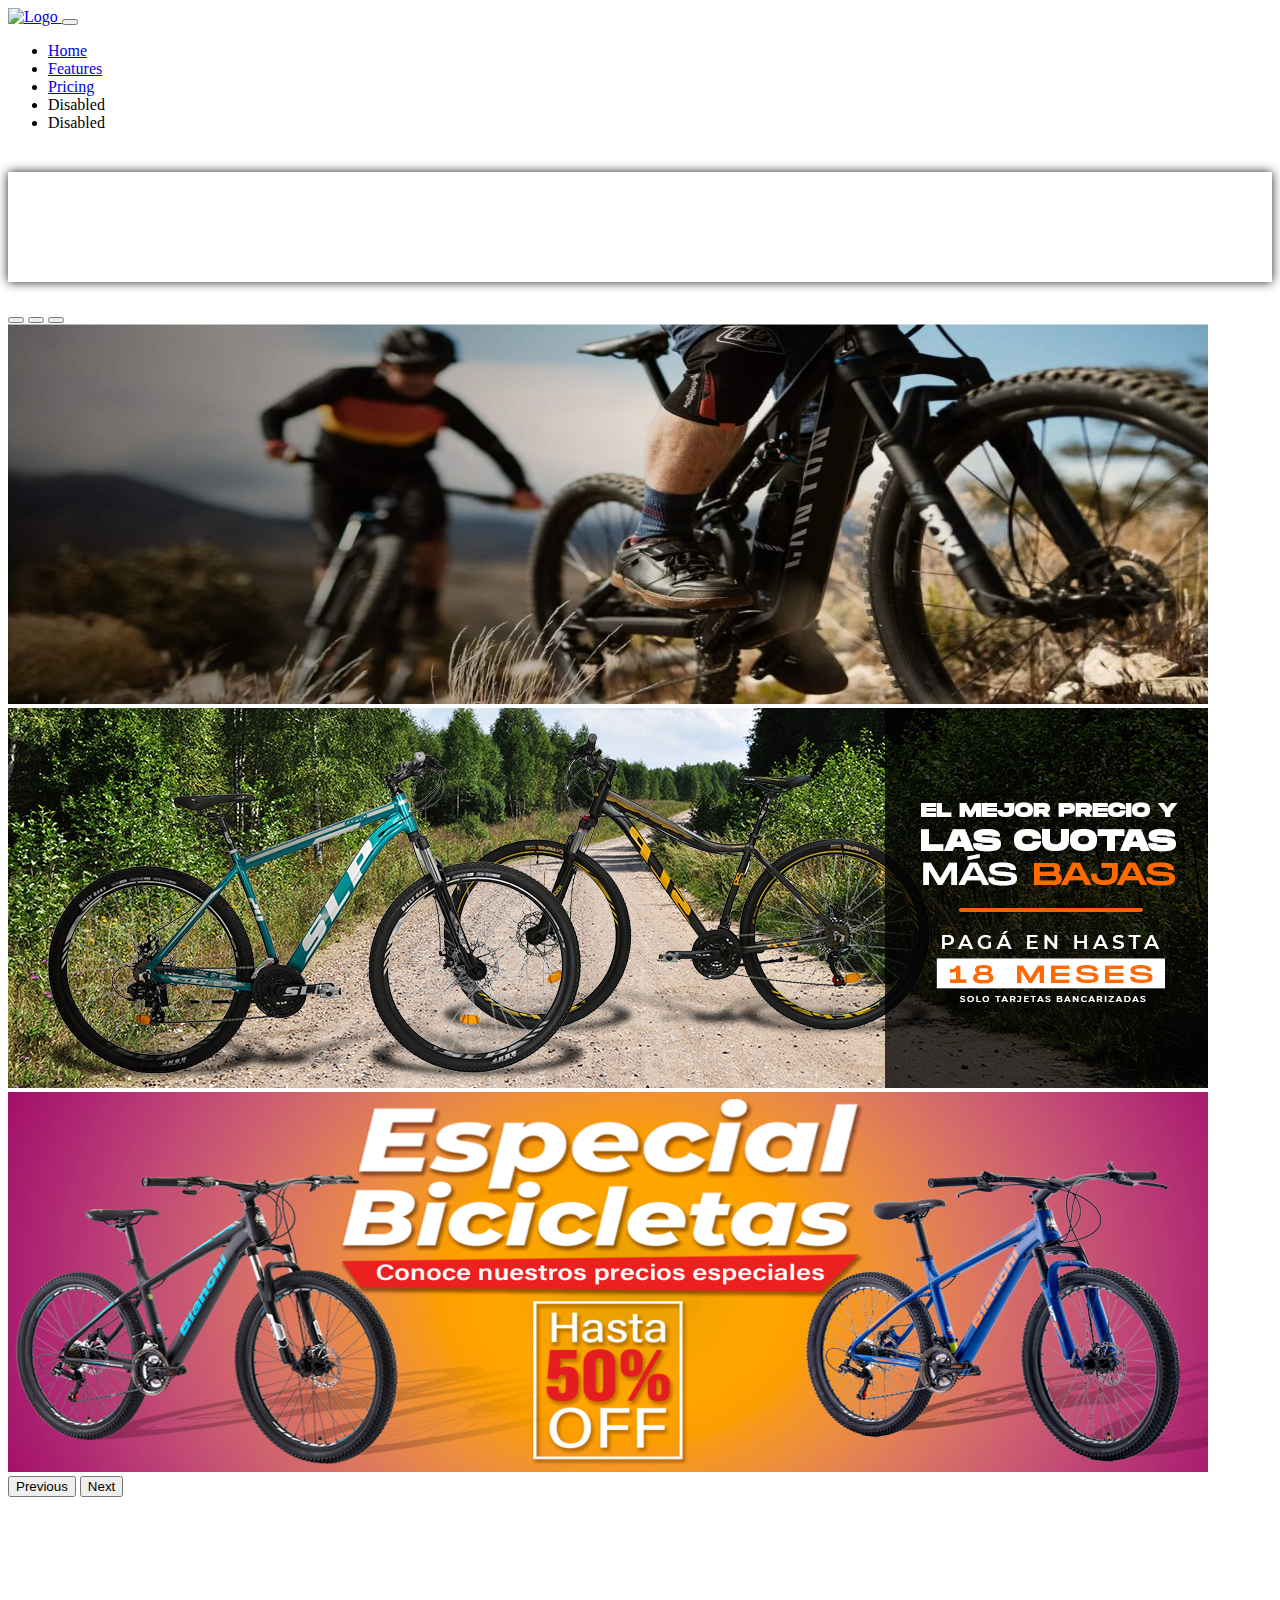
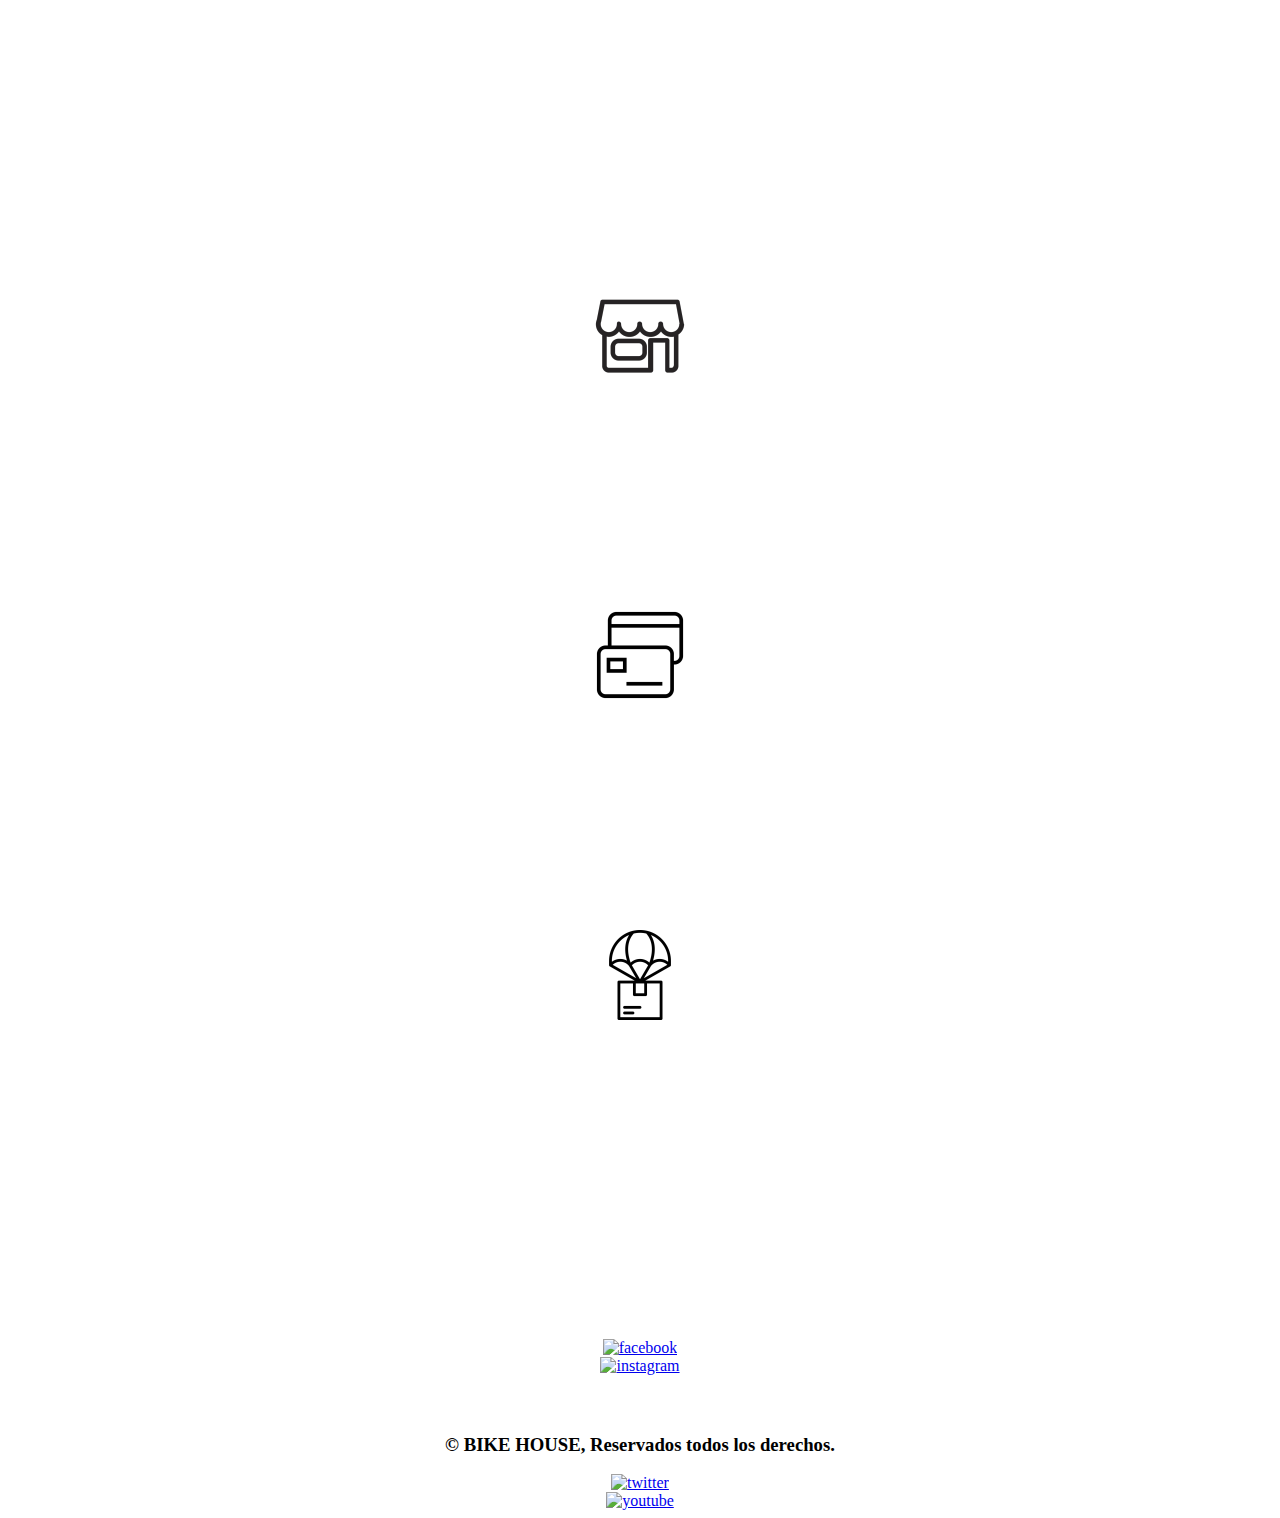
==== index.html @ 969b3124 "se agrego el sector de info, se linkearon los links del nav y se agrego un video" ====
<!DOCTYPE html>
<html lang="es">
<head>
    <meta charset="UTF-8">
    <meta http-equiv="X-UA-Compatible" content="IE=edge">
    <meta name="viewport" content="width=device-width, initial-scale=1.0">
    <title>BIKE HOUSE - HOME</title>
    <!-- LINK CSS BOOTSTRAP -->
    <link href="https://cdn.jsdelivr.net/npm/bootstrap@5.3.0-alpha3/dist/css/bootstrap.min.css" rel="stylesheet" integrity="sha384-KK94CHFLLe+nY2dmCWGMq91rCGa5gtU4mk92HdvYe+M/SXH301p5ILy+dN9+nJOZ" crossorigin="anonymous">
    <!-- LINK CSS BOOTSTRAP -->

    <!-- LINK CSS-->
    <link rel="stylesheet" href="css/style.css">
    <!-- LINK CSS-->
    <!-- FUENTE -->
    <link rel="preconnect" href="https://fonts.googleapis.com">
    <link rel="preconnect" href="https://fonts.gstatic.com" crossorigin>
    <link href="https://fonts.googleapis.com/css2?family=ABeeZee&family=Sono:wght@200&display=swap" rel="stylesheet">
    <!-- FUENTE -->
</head>
<body class="home">
      <!-- HEADER NAV -->
<nav class="navbar navbar-expand-lg bg-body-tertiary" class="navbar bg-dark" data-bs-theme="dark">
  <div class="container-fluid">
    <a class="navbar-brand" href="#">
      <img src="images/LOGO.png" alt="Logo" width="100" height="100" class="d-inline-block align-text-top">
    </a>
    <button class="navbar-toggler" type="button" data-bs-toggle="collapse" data-bs-target="#navbarNav" aria-controls="navbarNav" aria-expanded="false" aria-label="Toggle navigation">
      <span class="navbar-toggler-icon"></span>
    </button>
    <div class="collapse navbar-collapse" id="navbarNav">
      <ul class="navbar-nav ms-auto">
        <li class="nav-item">
          <a class="nav-link active" aria-current="page" href="#">Home</a>
        </li>
        <li class="nav-item">
          <a class="nav-link" href="#">Features</a>
        </li>
        <li class="nav-item">
          <a class="nav-link" href="#">Pricing</a>
        </li>
        <li class="nav-item">
          <a class="nav-link disabled">Disabled</a>
        </li>
        <li class="nav-item">
          <a class="nav-link disabled">Disabled</a>
        </li>
      </ul>
    </div>
  </div>
</nav>
        <!-- HEADER NAV -->
      <main>
        <h1 class="titulo">BIENVENIDO A BIKE HOUSE</h1>
        
        <!-- CAROUSEL -->
      <div class="carrusel">
        <div id="carouselExampleIndicators" class="carousel slide ">
          <div class="carousel-indicators">
            <button type="button" data-bs-target="#carouselExampleIndicators" data-bs-slide-to="0" class="active" aria-current="true" aria-label="Slide 1"></button>
            <button type="button" data-bs-target="#carouselExampleIndicators" data-bs-slide-to="1" aria-label="Slide 2"></button>
            <button type="button" data-bs-target="#carouselExampleIndicators" data-bs-slide-to="2" aria-label="Slide 3"></button>
          </div>
          <div class="carousel-inner">
            <div class="carousel-item active">
              <img src="images/m1_banner_02-scaled-1 (1).jpg" class="d-block w-100" alt="...">
            </div>
            <div class="carousel-item">
              <img src="images/banner_mobile_265.jpg" class="d-block w-100" alt="...">
            </div>
            <div class="carousel-item">
              <img src="images/banner 2 especial bicicletas MARZO 2023 1920 x 750.jpg" class="d-block w-100" alt="...">
            </div>
          </div>
          <button class="carousel-control-prev" type="button" data-bs-target="#carouselExampleIndicators" data-bs-slide="prev">
            <span class="carousel-control-prev-icon" aria-hidden="true"></span>
            <span class="visually-hidden">Previous</span>
          </button>
          <button class="carousel-control-next" type="button" data-bs-target="#carouselExampleIndicators" data-bs-slide="next">
            <span class="carousel-control-next-icon" aria-hidden="true"></span>
            <span class="visually-hidden">Next</span>
          </button>
        </div>
      </div>
        <!-- CAROUSEL -->

        <!-- VIDEO -->
        <div class="row centrar video">
          <div class="col-lg-12 col-12 "></div>  
            <iframe width="auto" height="auto" src="https://www.youtube.com/embed/2kovwfIfQFY" title="YouTube video player" frameborder="0" allow="accelerometer; autoplay; clipboard-write; encrypted-media; gyroscope; picture-in-picture; web-share" allowfullscreen></iframe>
          </div>
        </div>



      <!-- VIDEO -->

        <!-- INFO -->
      <div class="separa">
        <div class="contenedor">
          <div class="row centrar">
            <div class="col-lg-4 col-12">
                <img src="images/market.png" alt="facebook">
                <h1>Elegí los productos que vas a comprar</h1>
                <p>Si querés más de uno, sumalos a tu carrito</p>
            </div>
            <div class="col-lg-4 col-12">
                <img src="images/tarjeta.png" alt="instagram">
                <h1>Pagá con el medio de pago que quieras</h1>
                <p>Comprá con seguridad: usamos la tecnología de Mercado Pago.</p>
            </div>
            <div class="col-lg-4 col-12">
                <img src="images/envio.png" alt="twitter">
                <h1>Recibí el producto que esperás</h1>
                <p>Elegí la forma de entrega que prefieras ¡y listo! Aseguramos tu entrega con Mercado Envíos.</p>
            </div>
          </div>
        </div>
      </div>
        <!-- INFO -->



      </main>





        <!-- FOOTER -->
            <footer class="container-fluid footer">
              <div class="row centrar">
                <div class="col-lg-2 col-12">
                    <a href="https://www.facebook.com/" target="_blank"><img src="images/face.png" alt="facebook"></a>
                </div>
                <div class="col-lg-2 col-12">
                   <a href="https://www.instagram.com/" target="_blank"><img src="images/ig.png" alt="instagram"></a>
                </div>
                <div class="col-lg-4 col-12">
                    <h3 class="centrar">© BIKE HOUSE, Reservados todos los derechos.</h3>
                </div>
                <div class="col-lg-2 col-12">
                    <a href="https://twitter.com/home?lang=es" target="_blank"><img src="images/tw.png" alt="twitter"></a>
                </div>
                <div class="col-lg-2 col-12">
                    <a href="https://www.youtube.com/" target="_blank"><img src="images/yt.png" alt="youtube"></a>
                </div>
              </div>
            </footer>
    <!-- LINK JS -->
    <script src="https://cdn.jsdelivr.net/npm/bootstrap@5.3.0-alpha3/dist/js/bootstrap.bundle.min.js" integrity="sha384-ENjdO4Dr2bkBIFxQpeoTz1HIcje39Wm4jDKdf19U8gI4ddQ3GYNS7NTKfAdVQSZe" crossorigin="anonymous"></script>
</body>
</html>
---- css/style.css ----
h1{
    color: #ffffff;
	font-family: "ABeeZee";
	font-weight: bold;
	font-size: 36px;
	text-align: center;
	padding-top: 50px;
}

p{
    color: #ffffff;
	font-family: "ABeeZee";
	font-weight: bold;
	text-align: center;
	padding-top: 50px;
}

.home {
    overflow-x: hidden;
    background-image: url(../images/FONDO\ HOME.jpg);
    background-repeat: no-repeat;
    background-attachment: fixed;
    background-size: cover;
    overflow-x: hidden;
    display: flex;
    flex-direction: column;

}

.footer {
    margin: 0;
    background-color: white;
}

.centrar{
    justify-content: center;
    text-align: center;
    padding-top: 40px;
}

.titulo{
    padding: 2rem 3rem;
    text-align: center;
    color: #fff;
    border: 3px solid #fff;
    box-shadow: 0px 0px 10px #222;
    backdrop-filter: blur(10px); 
    padding-bottom: 30px;
}

.contenedor{
    backdrop-filter: blur(10px); 
    justify-content: center;
}

.carrusel{
    padding-bottom: 80px;
}

.separa{
    padding-bottom: 50px;
}

.video{
    padding-bottom: 80px;
}
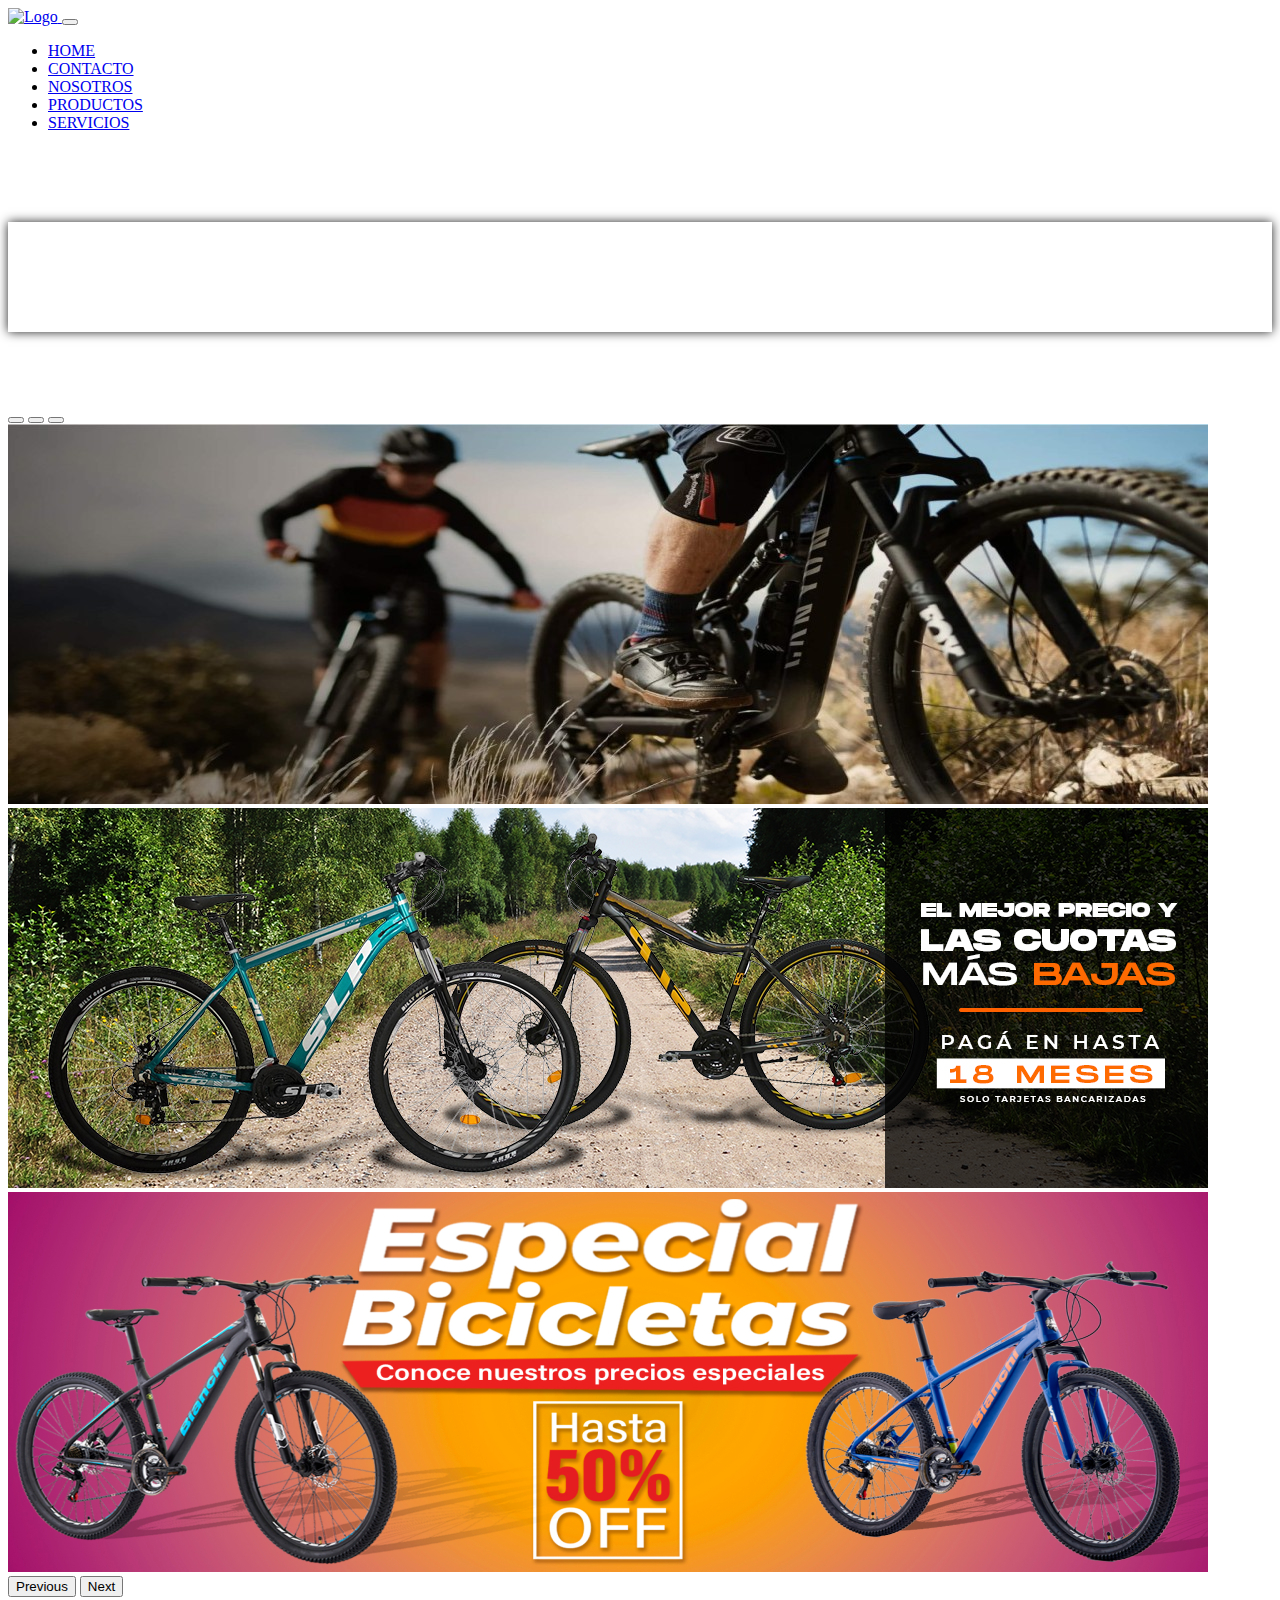
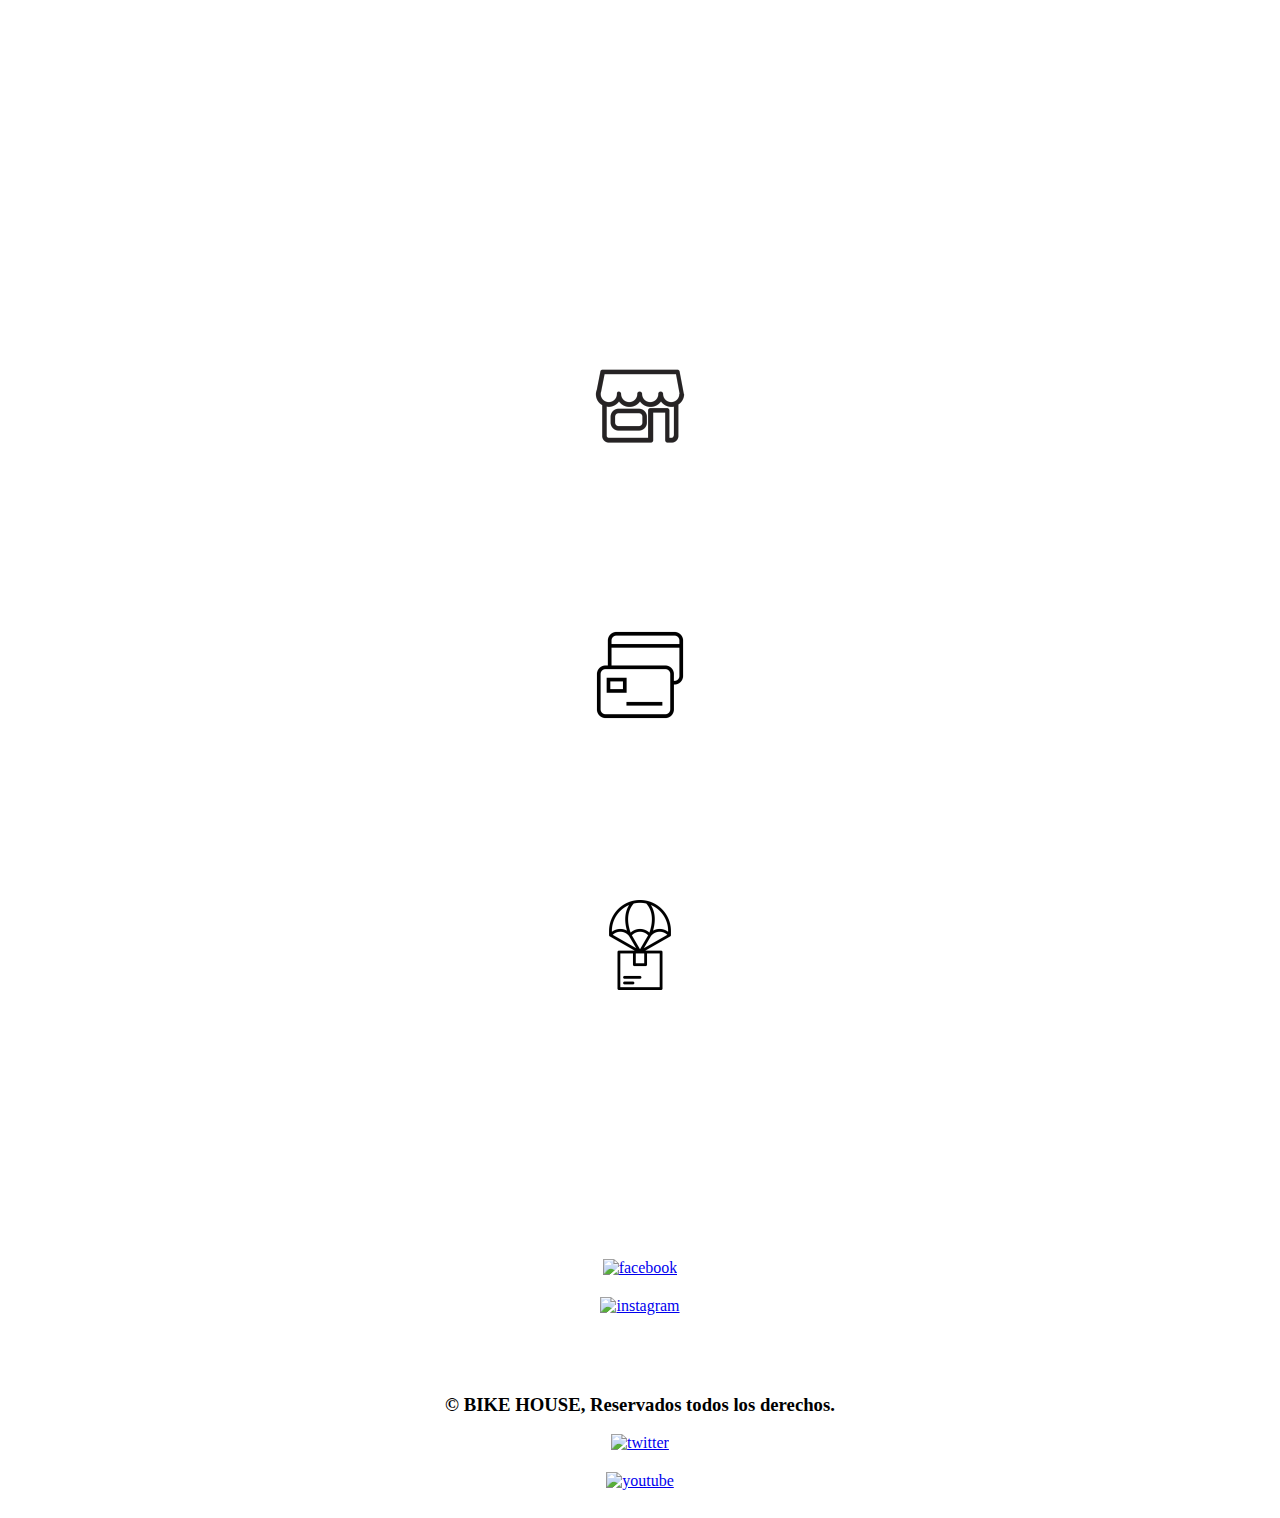
==== commit ceda23a4: "se agregaron separadores" ====
--- a/index.html
+++ b/index.html
@@ -31,19 +31,19 @@
     <div class="collapse navbar-collapse" id="navbarNav">
       <ul class="navbar-nav ms-auto">
         <li class="nav-item">
-          <a class="nav-link active" aria-current="page" href="#">Home</a>
+          <a class="nav-link active" aria-current="page" href="#">HOME</a>
         </li>
         <li class="nav-item">
-          <a class="nav-link" href="#">Features</a>
+          <a class="nav-link" href="pages/contacto.html">CONTACTO</a>
         </li>
         <li class="nav-item">
-          <a class="nav-link" href="#">Pricing</a>
+          <a class="nav-link" href="pages/nosotros.html">NOSOTROS</a>
         </li>
         <li class="nav-item">
-          <a class="nav-link disabled">Disabled</a>
+          <a class="nav-link" href="pages/productos.html">PRODUCTOS</a>
         </li>
         <li class="nav-item">
-          <a class="nav-link disabled">Disabled</a>
+          <a class="nav-link" href="pages/servicios.html">SERVICIOS</a>
         </li>
       </ul>
     </div>
@@ -51,8 +51,9 @@
 </nav>
         <!-- HEADER NAV -->
       <main>
-        <h1 class="titulo">BIENVENIDO A BIKE HOUSE</h1>
-        
+        <div class="separa">
+          <h1 class="titulo">BIENVENIDO A BIKE HOUSE</h1>
+        </div>
         <!-- CAROUSEL -->
       <div class="carrusel">
         <div id="carouselExampleIndicators" class="carousel slide ">
@@ -85,14 +86,11 @@
         <!-- CAROUSEL -->
 
         <!-- VIDEO -->
-        <div class="row centrar video">
-          <div class="col-lg-12 col-12 "></div>  
+        <div class="row centrar ">
+          <div class="col-lg-12 col-12">
             <iframe width="auto" height="auto" src="https://www.youtube.com/embed/2kovwfIfQFY" title="YouTube video player" frameborder="0" allow="accelerometer; autoplay; clipboard-write; encrypted-media; gyroscope; picture-in-picture; web-share" allowfullscreen></iframe>
           </div>
         </div>
-
-
-
       <!-- VIDEO -->
 
         <!-- INFO -->
@@ -131,19 +129,19 @@
             <footer class="container-fluid footer">
               <div class="row centrar">
                 <div class="col-lg-2 col-12">
-                    <a href="https://www.facebook.com/" target="_blank"><img src="images/face.png" alt="facebook"></a>
+                    <a href="https://www.facebook.com/" target="_blank"><img   class="img"src="images/face.png" alt="facebook"></a>
                 </div>
                 <div class="col-lg-2 col-12">
-                   <a href="https://www.instagram.com/" target="_blank"><img src="images/ig.png" alt="instagram"></a>
+                   <a href="https://www.instagram.com/" target="_blank"><img   class="img" src="images/ig.png" alt="instagram"></a>
                 </div>
                 <div class="col-lg-4 col-12">
                     <h3 class="centrar">© BIKE HOUSE, Reservados todos los derechos.</h3>
                 </div>
                 <div class="col-lg-2 col-12">
-                    <a href="https://twitter.com/home?lang=es" target="_blank"><img src="images/tw.png" alt="twitter"></a>
+                    <a href="https://twitter.com/home?lang=es" target="_blank"><img  class="img" src="images/tw.png" alt="twitter"></a>
                 </div>
                 <div class="col-lg-2 col-12">
-                    <a href="https://www.youtube.com/" target="_blank"><img src="images/yt.png" alt="youtube"></a>
+                    <a href="https://www.youtube.com/" target="_blank"><img class="img" src="images/yt.png" alt="youtube"></a>
                 </div>
               </div>
             </footer>
--- a/css/style.css
+++ b/css/style.css
@@ -12,7 +12,7 @@
 	font-family: "ABeeZee";
 	font-weight: bold;
 	text-align: center;
-	padding-top: 50px;
+    justify-content: center;
 }
 
 .home {
@@ -51,16 +51,19 @@
 .contenedor{
     backdrop-filter: blur(10px); 
     justify-content: center;
+    padding: 0;
 }
 
 .carrusel{
     padding-bottom: 80px;
 }
 
+
+.img{
+    padding-bottom: 20px;
+}
+
 .separa{
     padding-bottom: 50px;
-}
-
-.video{
-    padding-bottom: 80px;
+    padding-top: 50px;
 }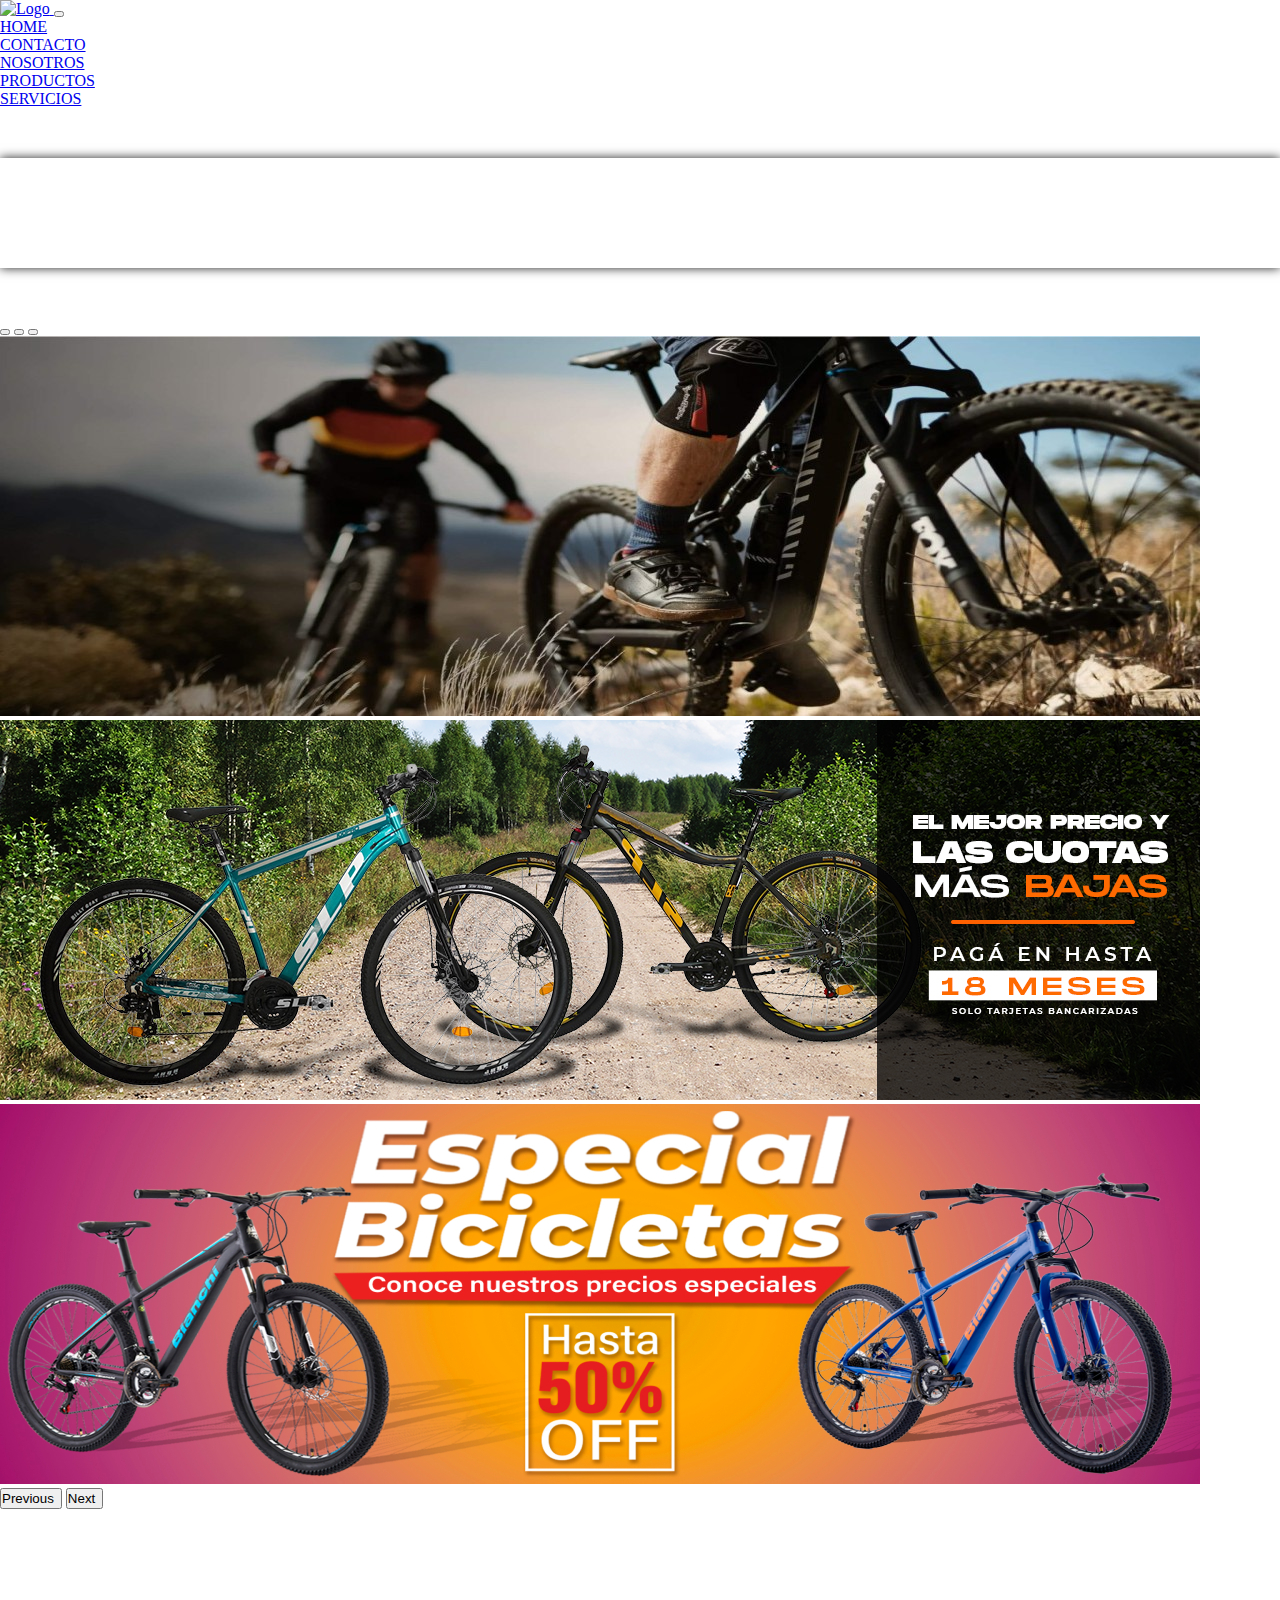
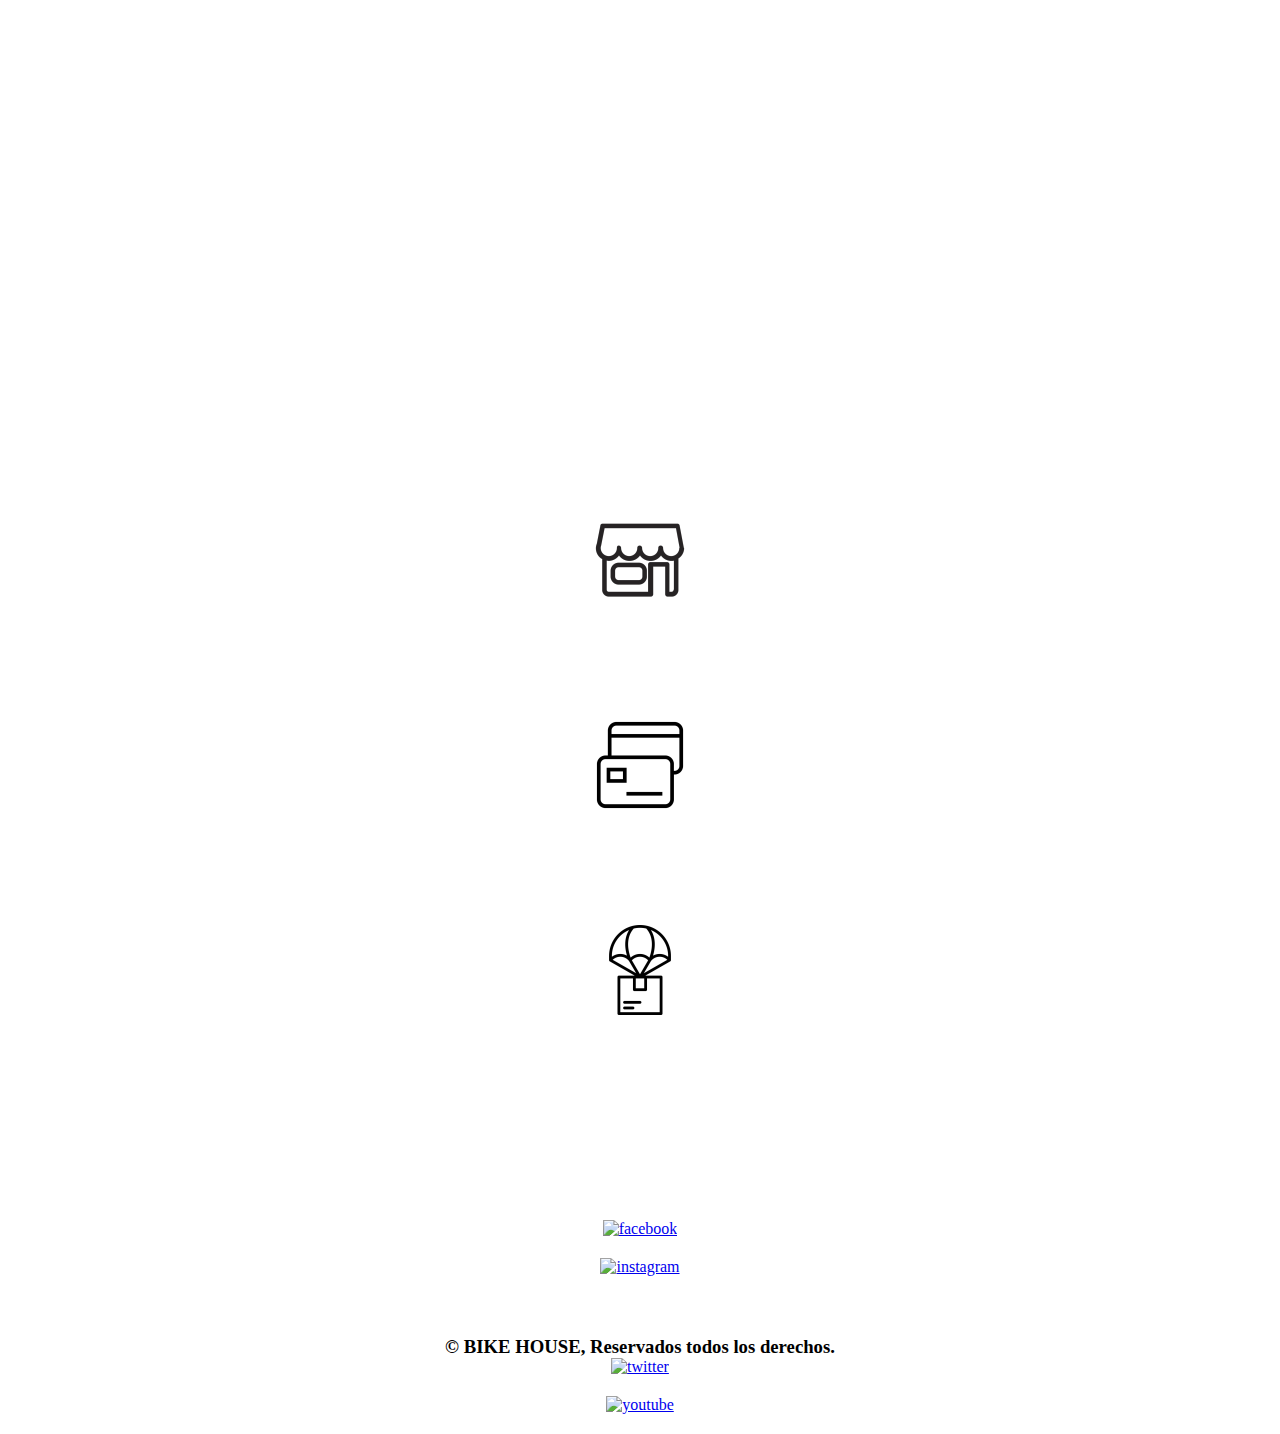
==== commit e0de37ee: "se agrego el video responsive" ====
--- a/index.html
+++ b/index.html
@@ -86,9 +86,10 @@
         <!-- CAROUSEL -->
 
         <!-- VIDEO -->
+        <H1>SEGUINOS EN NUESTRO CANAL DE YOUTUBE</H1>
         <div class="row centrar ">
-          <div class="col-lg-12 col-12">
-            <iframe width="auto" height="auto" src="https://www.youtube.com/embed/2kovwfIfQFY" title="YouTube video player" frameborder="0" allow="accelerometer; autoplay; clipboard-write; encrypted-media; gyroscope; picture-in-picture; web-share" allowfullscreen></iframe>
+          <div class="col-lg-12 col-12 video">
+            <iframe width="600" height="300" src="https://www.youtube.com/embed/2kovwfIfQFY" title="YouTube video player" frameborder="0" allow="accelerometer; autoplay; clipboard-write; encrypted-media; gyroscope; picture-in-picture; web-share" allowfullscreen></iframe>
           </div>
         </div>
       <!-- VIDEO -->
--- a/css/style.css
+++ b/css/style.css
@@ -1,3 +1,11 @@
+*{
+    margin: 0;
+    padding-left: 0;
+}
+
+
+
+
 h1{
     color: #ffffff;
 	font-family: "ABeeZee";
@@ -66,4 +74,14 @@
 .separa{
     padding-bottom: 50px;
     padding-top: 50px;
+}
+
+@media (max-width: 600px){
+    .video{
+        width: 100%;
+        height: auto;
+        display: flex;
+        flex-wrap:wrap;
+    }
+
 }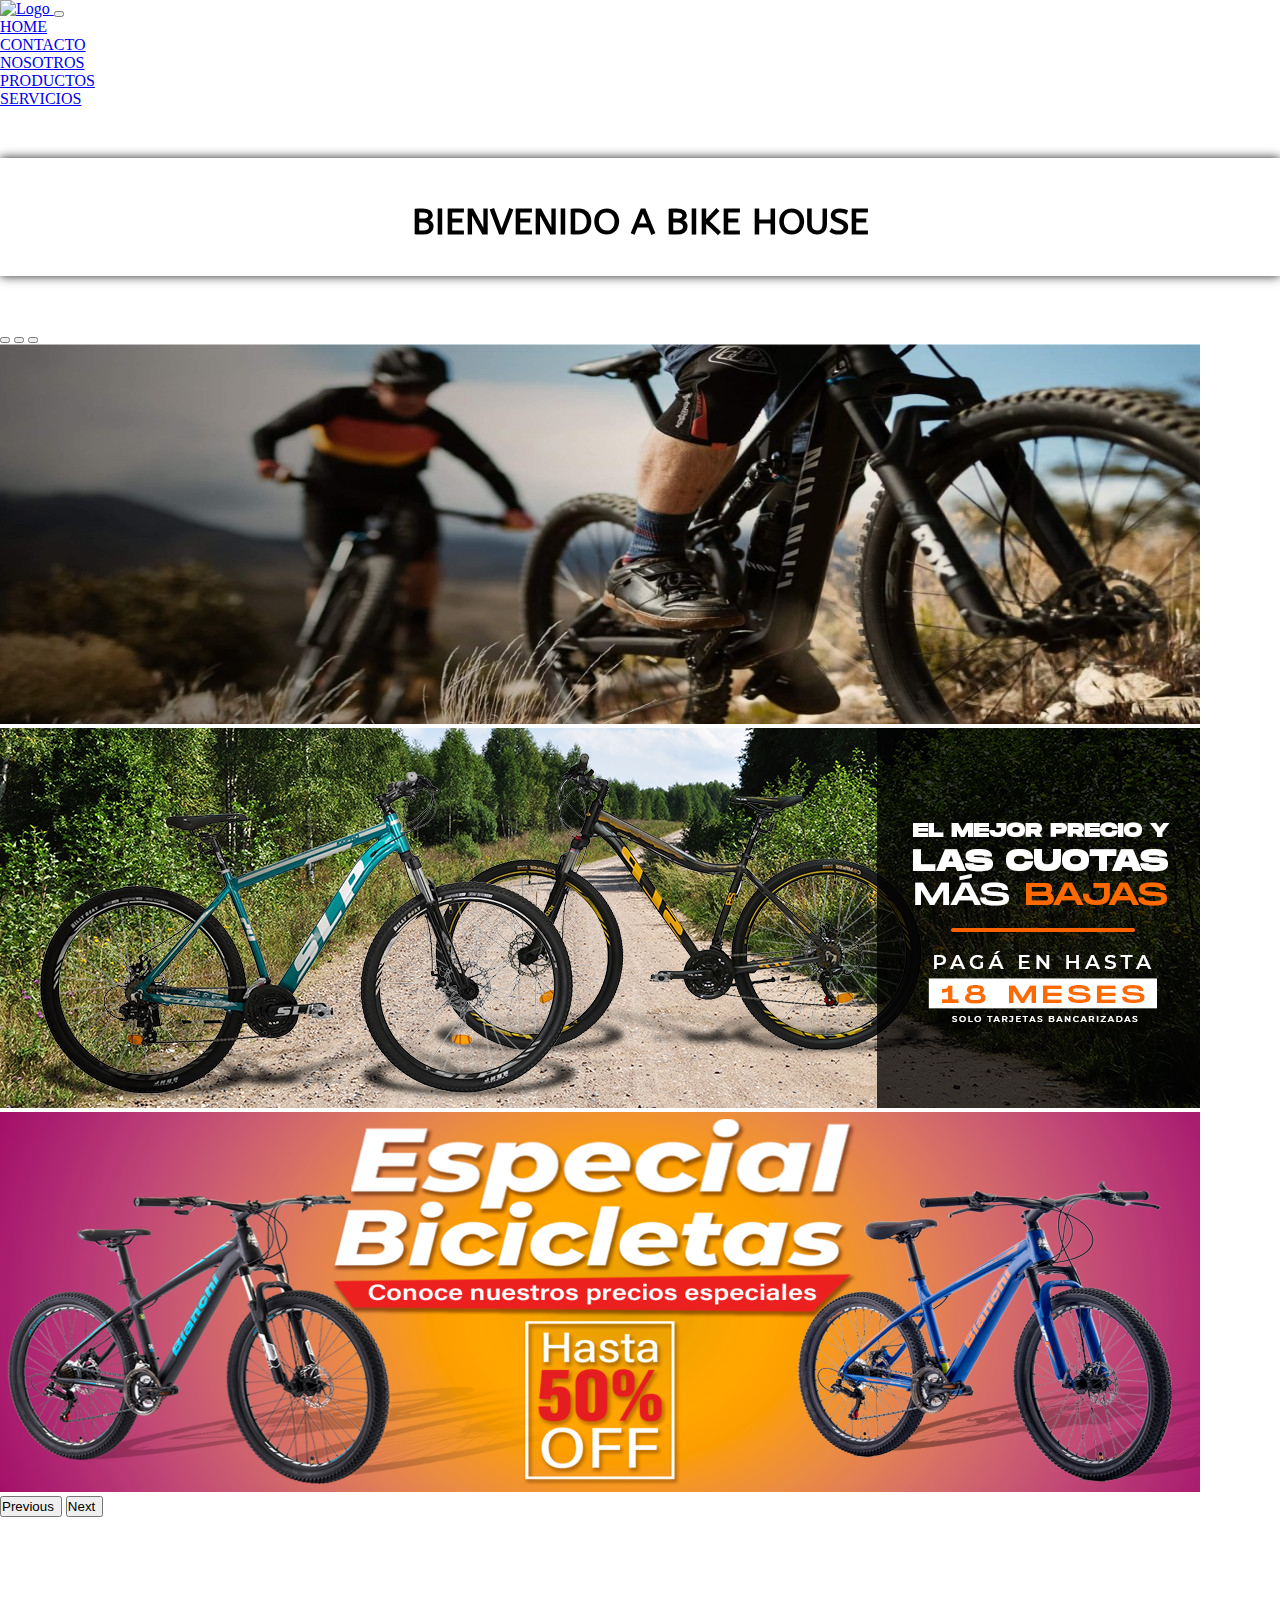
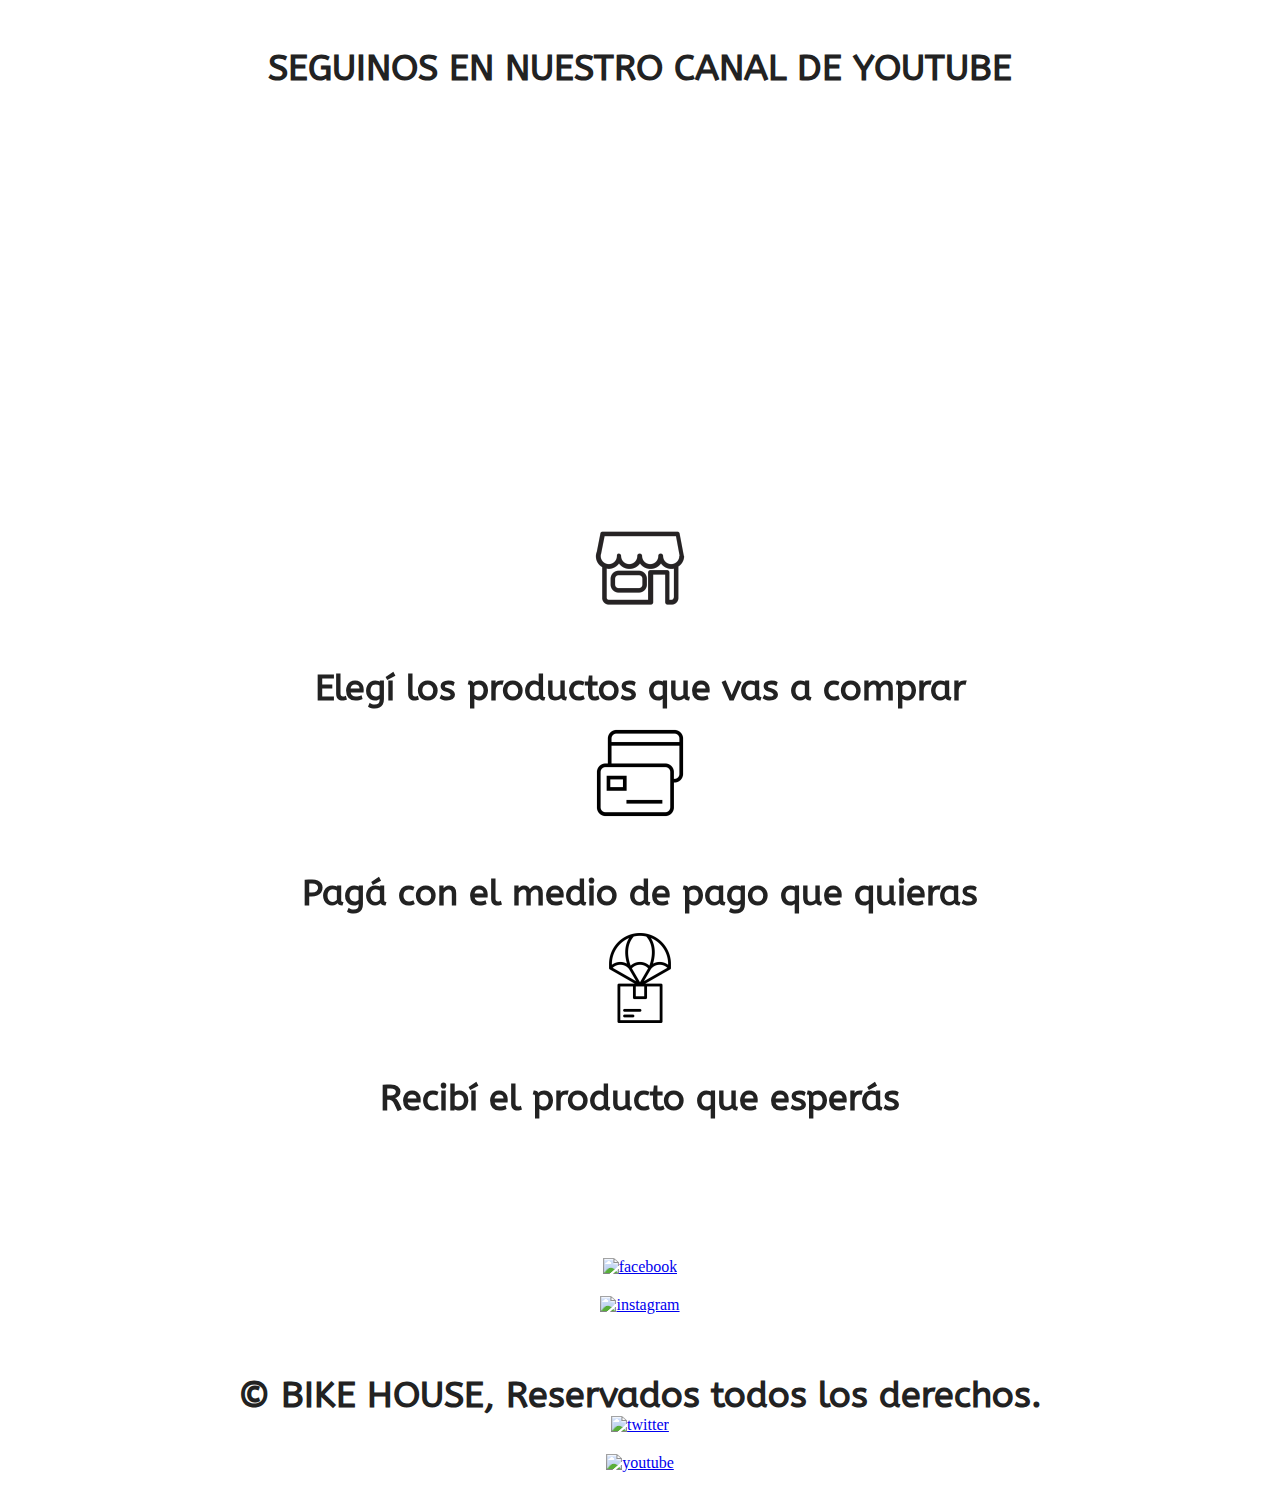
==== commit 56242303: "SE TERMINO AL PAGINA DE SERVICIOS" ====
--- a/index.html
+++ b/index.html
@@ -88,7 +88,7 @@
         <!-- VIDEO -->
         <H1>SEGUINOS EN NUESTRO CANAL DE YOUTUBE</H1>
         <div class="row centrar ">
-          <div class="col-lg-12 col-12 video">
+          <div class="col-lg-12 col-12">
             <iframe width="600" height="300" src="https://www.youtube.com/embed/2kovwfIfQFY" title="YouTube video player" frameborder="0" allow="accelerometer; autoplay; clipboard-write; encrypted-media; gyroscope; picture-in-picture; web-share" allowfullscreen></iframe>
           </div>
         </div>
@@ -122,10 +122,6 @@
 
       </main>
 
-
-
-
-
         <!-- FOOTER -->
             <footer class="container-fluid footer">
               <div class="row centrar">
--- a/css/style.css
+++ b/css/style.css
@@ -3,16 +3,35 @@
     padding-left: 0;
 }
 
+.servicios {
+    overflow-x: hidden;
+    background-image: url(../images/FONDOSERVICIOS.jpg);
+    background-repeat: no-repeat;
+    background-attachment: fixed;
+    background-size: cover;
+    overflow-x: hidden;
+    display: flex;
+    flex-direction: column;
 
+}
 
 
 h1{
-    color: #ffffff;
+    color:#222;
 	font-family: "ABeeZee";
 	font-weight: bold;
 	font-size: 36px;
 	text-align: center;
 	padding-top: 50px;
+}
+
+h3{
+    color:#222;
+	font-family: "ABeeZee";
+	font-weight: bold;
+	font-size: 36px;
+	text-align: center;
+	padding-top: 50px; 
 }
 
 p{
@@ -38,6 +57,7 @@
 .footer {
     margin: 0;
     background-color: white;
+    padding-top: 30px;
 }
 
 .centrar{
@@ -49,11 +69,12 @@
 .titulo{
     padding: 2rem 3rem;
     text-align: center;
-    color: #fff;
+    color: black;
     border: 3px solid #fff;
     box-shadow: 0px 0px 10px #222;
     backdrop-filter: blur(10px); 
     padding-bottom: 30px;
+    padding-top: 40px;
 }
 
 .contenedor{
@@ -76,6 +97,14 @@
     padding-top: 50px;
 }
 
+.contorno{
+    background-color: white;
+    border-radius: 20px;
+    padding: 5px;
+    margin: 10px;
+    box-shadow: 0px 0px 10px #222;
+}
+
 @media (max-width: 600px){
     .video{
         width: 100%;
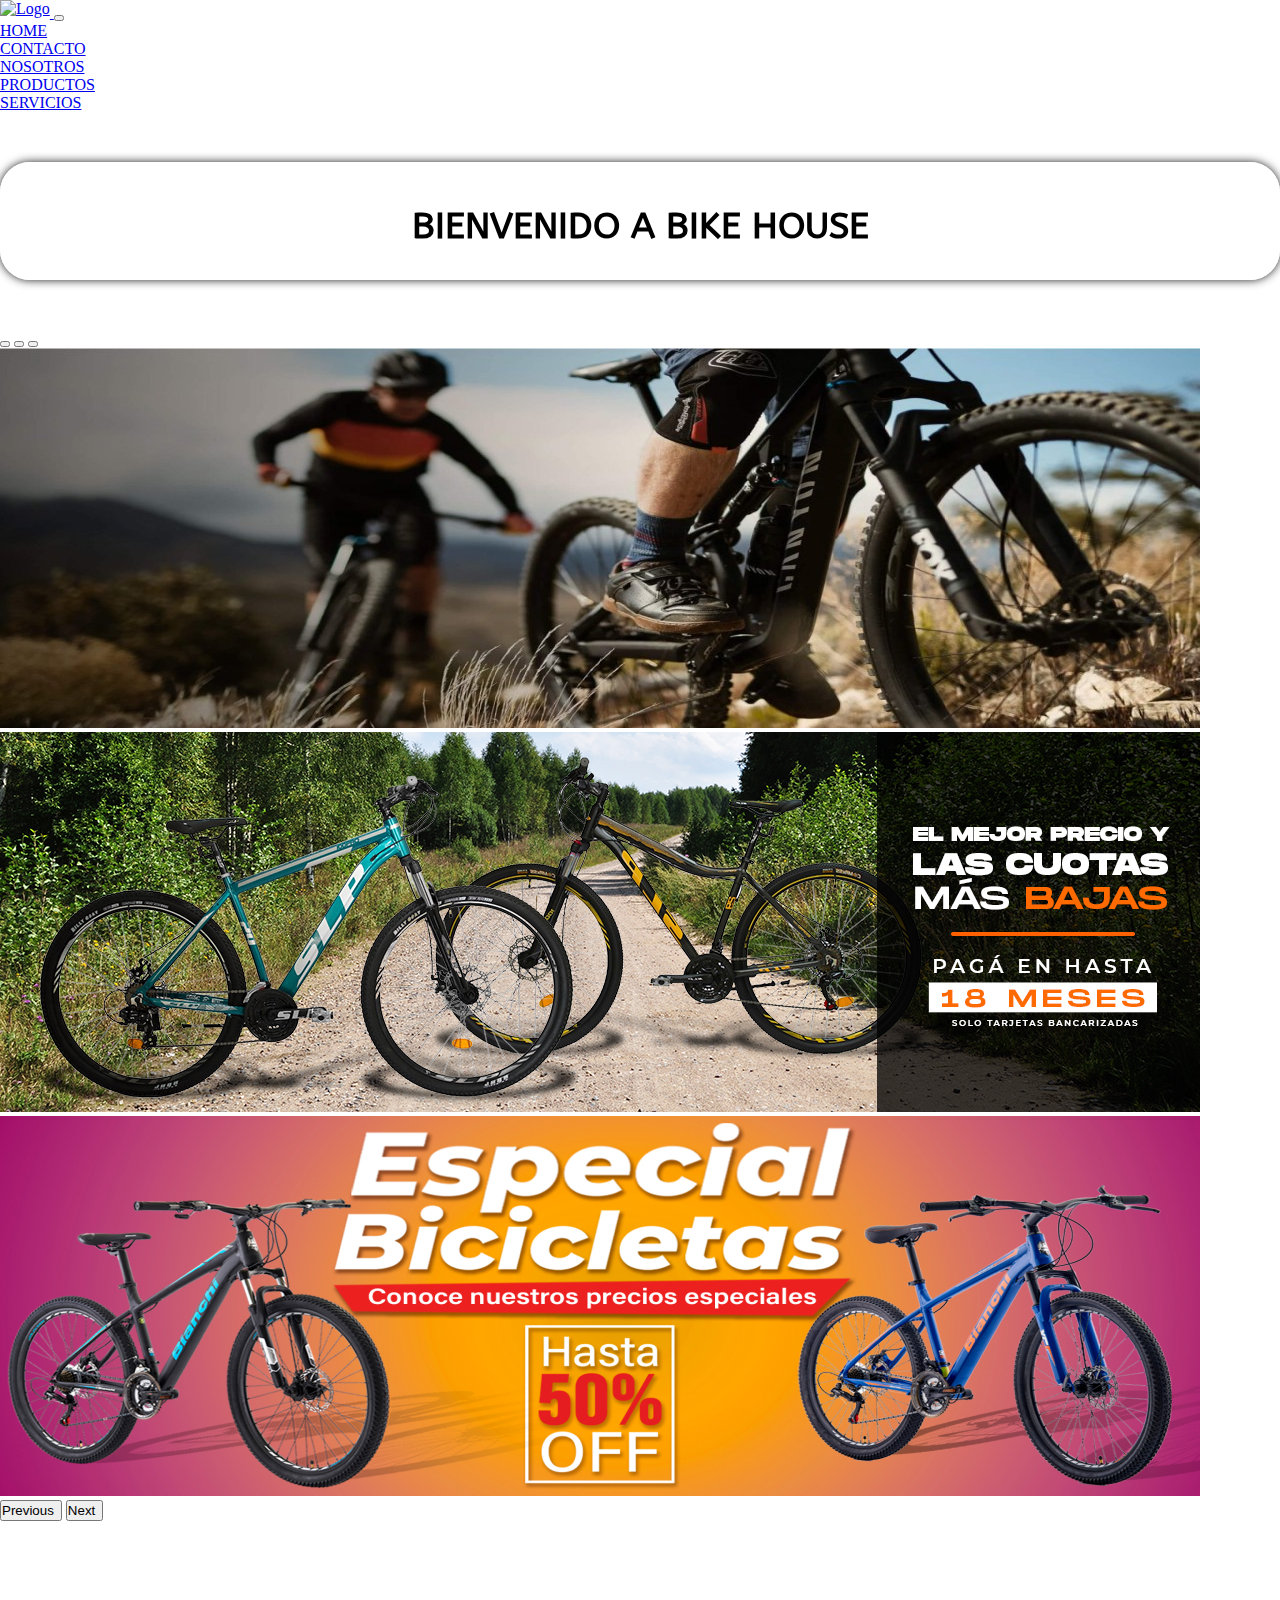
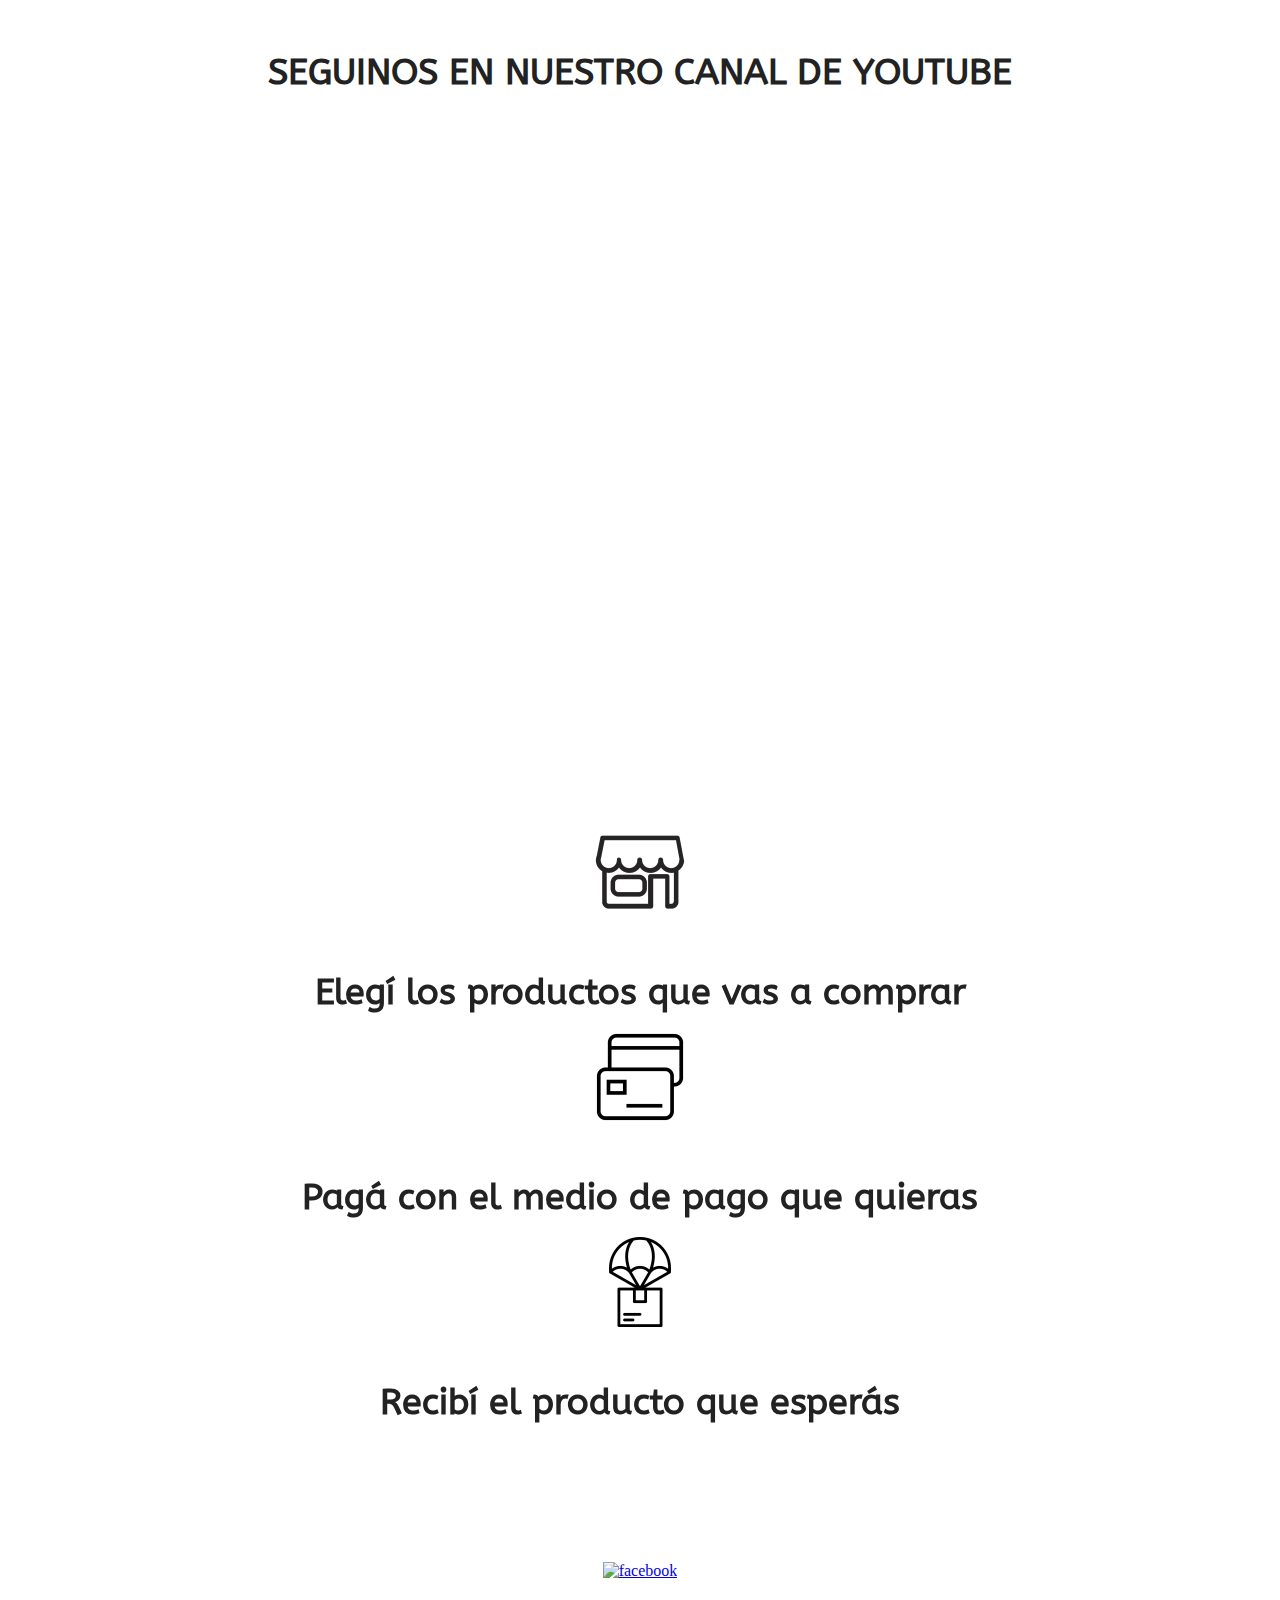
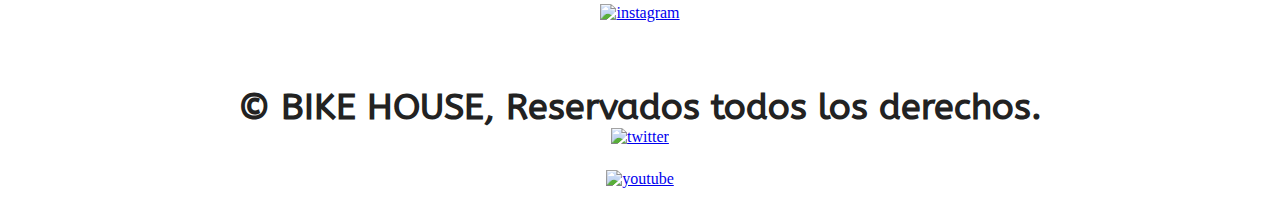
==== commit d8438ff2: "se arreglo un bug en el responsive del video" ====
--- a/index.html
+++ b/index.html
@@ -5,6 +5,7 @@
     <meta http-equiv="X-UA-Compatible" content="IE=edge">
     <meta name="viewport" content="width=device-width, initial-scale=1.0">
     <title>BIKE HOUSE - HOME</title>
+    <link rel="shortcut icon" href="images/LOGO.png" type="image/x-icon">
     <!-- LINK CSS BOOTSTRAP -->
     <link href="https://cdn.jsdelivr.net/npm/bootstrap@5.3.0-alpha3/dist/css/bootstrap.min.css" rel="stylesheet" integrity="sha384-KK94CHFLLe+nY2dmCWGMq91rCGa5gtU4mk92HdvYe+M/SXH301p5ILy+dN9+nJOZ" crossorigin="anonymous">
     <!-- LINK CSS BOOTSTRAP -->
@@ -87,9 +88,9 @@
 
         <!-- VIDEO -->
         <H1>SEGUINOS EN NUESTRO CANAL DE YOUTUBE</H1>
-        <div class="row centrar ">
-          <div class="col-lg-12 col-12">
-            <iframe width="600" height="300" src="https://www.youtube.com/embed/2kovwfIfQFY" title="YouTube video player" frameborder="0" allow="accelerometer; autoplay; clipboard-write; encrypted-media; gyroscope; picture-in-picture; web-share" allowfullscreen></iframe>
+        <div class="row centrar">
+          <div class="col-lg-6 col-12">
+            <iframe class="video" src="https://www.youtube.com/embed/2kovwfIfQFY" title="YouTube video player" frameborder="0" allow="accelerometer; autoplay; clipboard-write; encrypted-media; gyroscope; picture-in-picture; web-share" allowfullscreen></iframe>
           </div>
         </div>
       <!-- VIDEO -->
--- a/css/style.css
+++ b/css/style.css
@@ -1,8 +1,46 @@
 *{
     margin: 0;
     padding-left: 0;
-}
-
+    overflow-x: hidden;
+}
+
+label{
+    color:#222;
+	font-family: "ABeeZee";
+	font-weight: bold;
+	font-size: 36px;
+	text-align: center;
+	padding-top: 50px; 
+}
+
+li{
+    list-style: none;
+}
+
+
+.nosotros{
+    overflow-x: hidden;
+    background-image: url(../images/FONDO\ NOSOTROS.jpg);
+    background-repeat: no-repeat;
+    background-attachment: fixed;
+    background-size: cover;
+    overflow-x: hidden;
+    display: flex;
+    flex-direction: column;
+
+}
+
+.productos{
+    overflow-x: hidden;
+    background-image: url(../images/FONDO\ PRODUCTOS.jpg);
+    background-repeat: no-repeat;
+    background-attachment: fixed;
+    background-size: cover;
+    overflow-x: hidden;
+    display: flex;
+    flex-direction: column;
+
+}
 .servicios {
     overflow-x: hidden;
     background-image: url(../images/FONDOSERVICIOS.jpg);
@@ -41,6 +79,29 @@
 	text-align: center;
     justify-content: center;
 }
+
+
+
+.blanco{
+    color: #ffffff;
+	font-family: "ABeeZee";
+	font-weight: bold;
+	text-align: center;
+    justify-content: center;
+}
+
+.contacto{
+    overflow-x: hidden;
+    background-image: url(../images/FONDO\ CONTACTO.jpg);
+    background-repeat: no-repeat;
+    background-attachment: fixed;
+    background-size: cover;
+    overflow-x: hidden;
+    display: flex;
+    flex-direction: column;
+
+}
+
 
 .home {
     overflow-x: hidden;
@@ -67,6 +128,7 @@
 }
 
 .titulo{
+    border-radius: 30px;
     padding: 2rem 3rem;
     text-align: center;
     color: black;
@@ -99,18 +161,45 @@
 
 .contorno{
     background-color: white;
-    border-radius: 20px;
-    padding: 5px;
-    margin: 10px;
+    border-radius: 30px;
+    padding: 10px;
+    margin: 15px;
     box-shadow: 0px 0px 10px #222;
-}
-
-@media (max-width: 600px){
+    padding-top: 10px;
+    justify-content: center;
+}
+
+.contorno_s{
+    background-color: white;
+    border-radius: 30px;
+    padding: 10px;
+    margin: 15px;
+    box-shadow: 0px 0px 10px #222;
+    padding-top: 10px;
+    justify-content: center;
+}
+
+
+@media(max-width: 1920px){
     .video{
-        width: 100%;
-        height: auto;
-        display: flex;
-        flex-wrap:wrap;
+        width: 900px;
+        height: 600px;
     }
 
-}+
+
+}
+
+
+@media (max-width: 700px){
+    .video{
+        width: fit-content;
+        height: fit-content;
+    }
+    .contorno{
+        height: fit-content;
+        width: fit-content;
+    }
+
+}
+
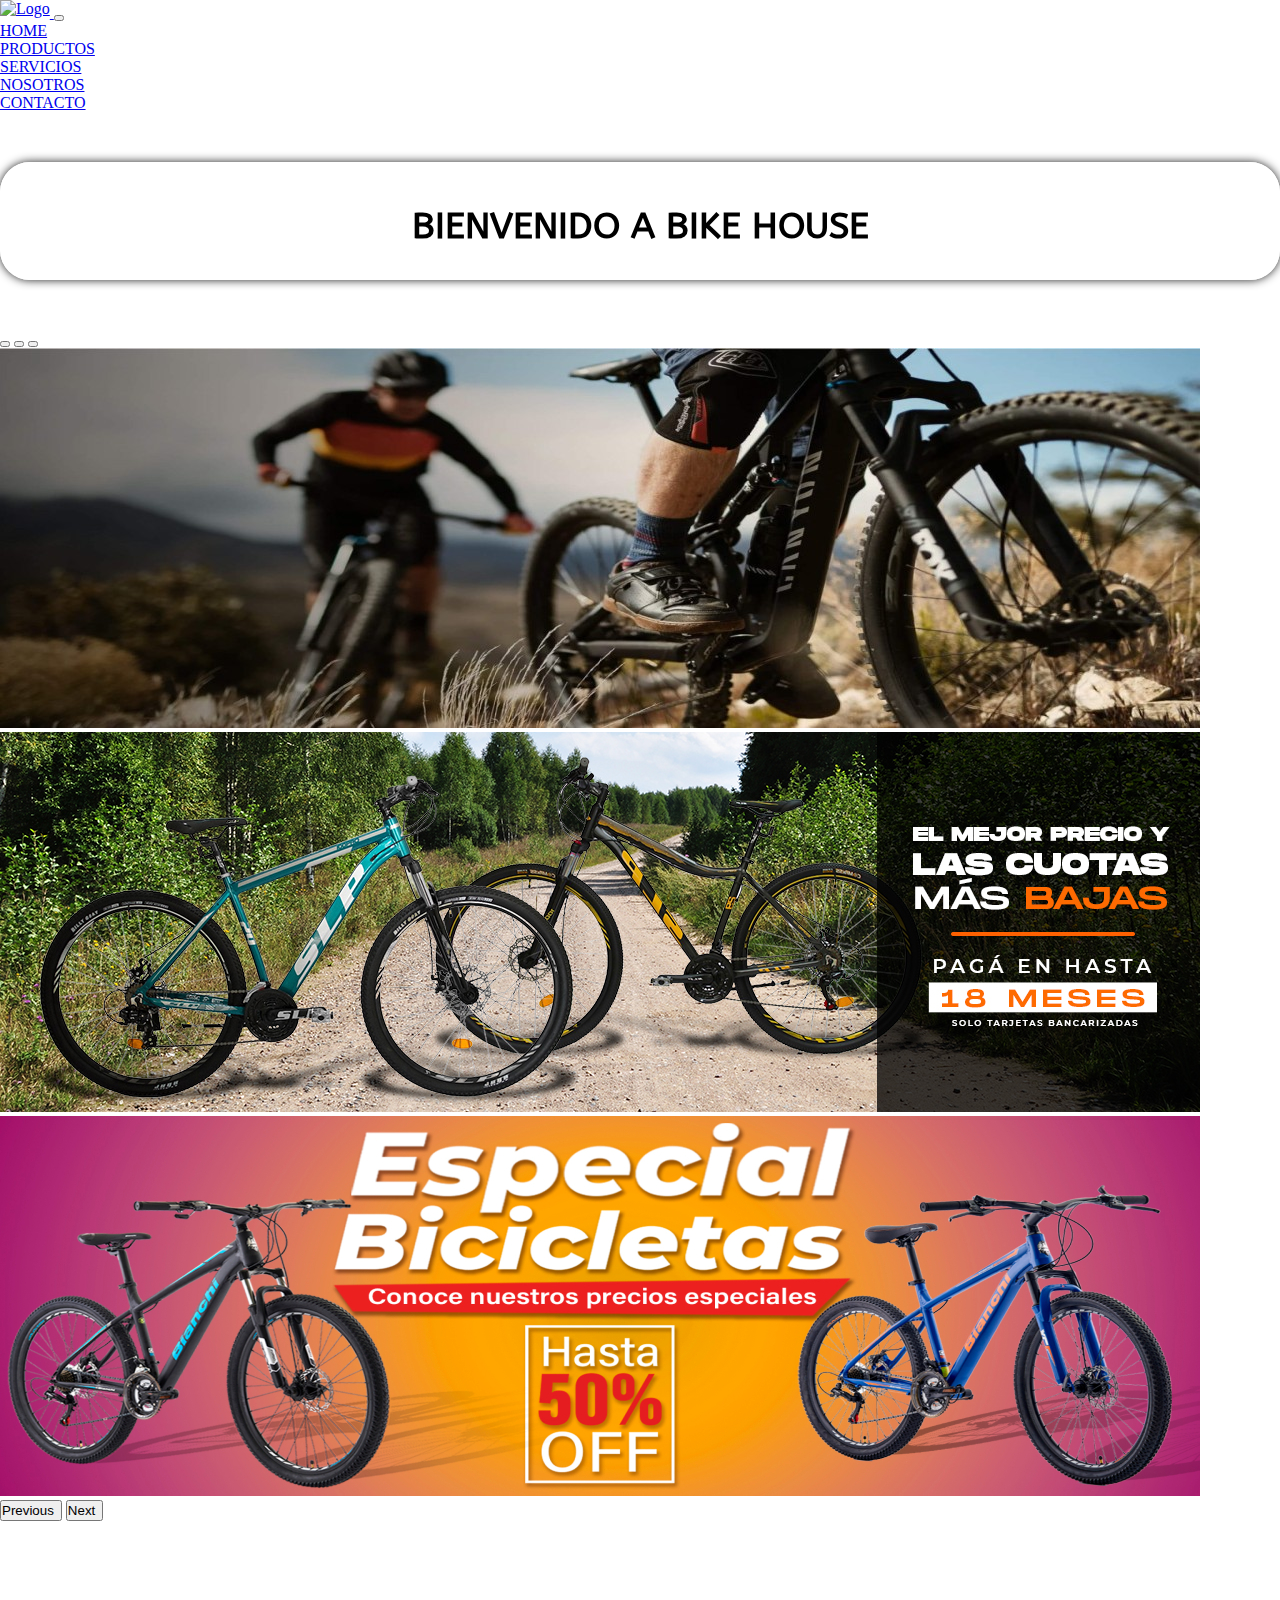
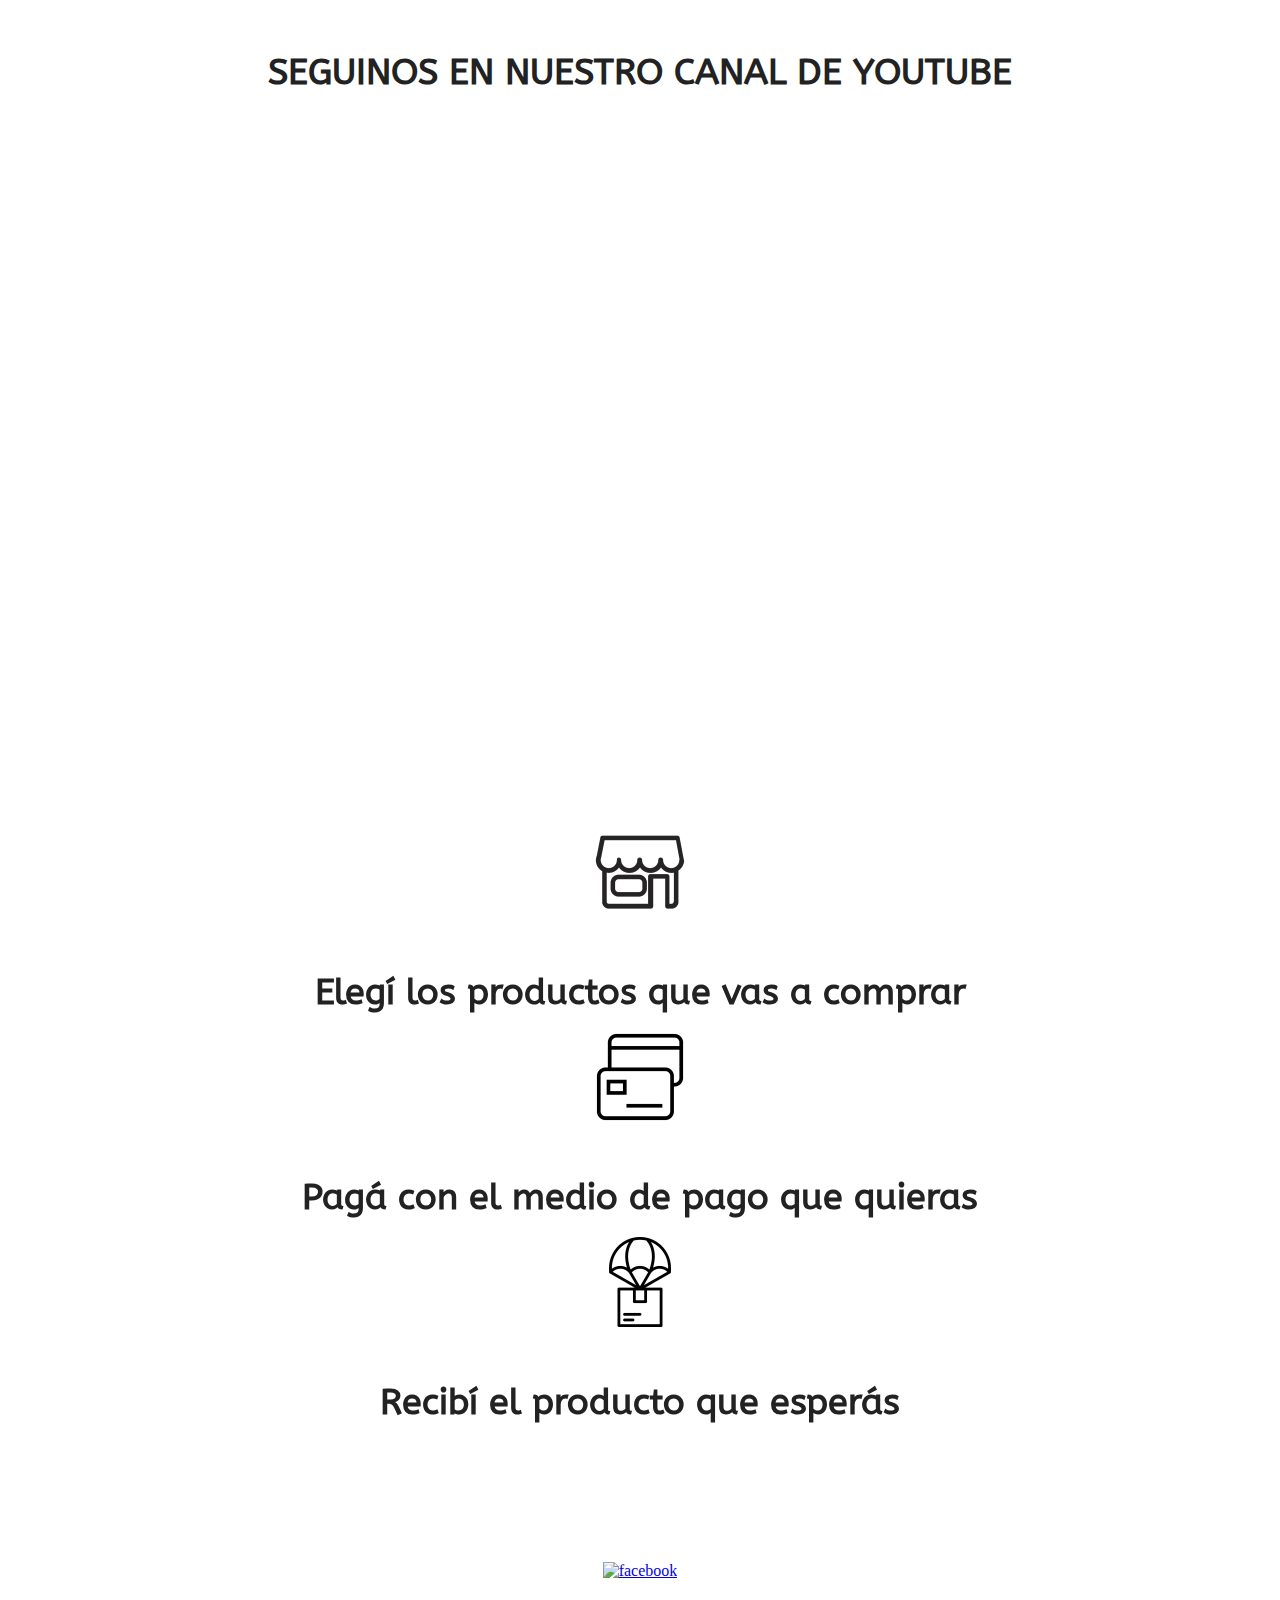
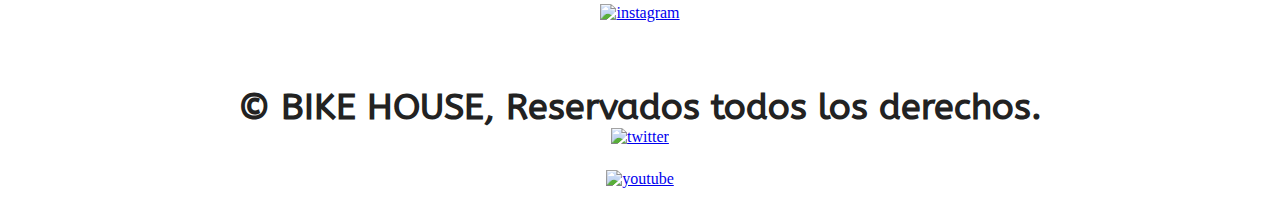
==== commit 9eb26ff6: "se cambiaron algunas cosas de diseño" ====
--- a/index.html
+++ b/index.html
@@ -35,16 +35,16 @@
           <a class="nav-link active" aria-current="page" href="#">HOME</a>
         </li>
         <li class="nav-item">
-          <a class="nav-link" href="pages/contacto.html">CONTACTO</a>
+          <a class="nav-link" href="pages/productos.html">PRODUCTOS</a>
+        </li>
+        <li class="nav-item">
+          <a class="nav-link" href="pages/servicios.html">SERVICIOS</a>
         </li>
         <li class="nav-item">
           <a class="nav-link" href="pages/nosotros.html">NOSOTROS</a>
         </li>
         <li class="nav-item">
-          <a class="nav-link" href="pages/productos.html">PRODUCTOS</a>
-        </li>
-        <li class="nav-item">
-          <a class="nav-link" href="pages/servicios.html">SERVICIOS</a>
+          <a class="nav-link" href="pages/contacto.html">CONTACTO</a>
         </li>
       </ul>
     </div>
--- a/css/style.css
+++ b/css/style.css
@@ -190,6 +190,15 @@
 
 }
 
+@media(max-width: 1024px){
+    .video{
+        width: 700px;
+        height: 400px;
+    }
+
+
+
+}
 
 @media (max-width: 700px){
     .video{
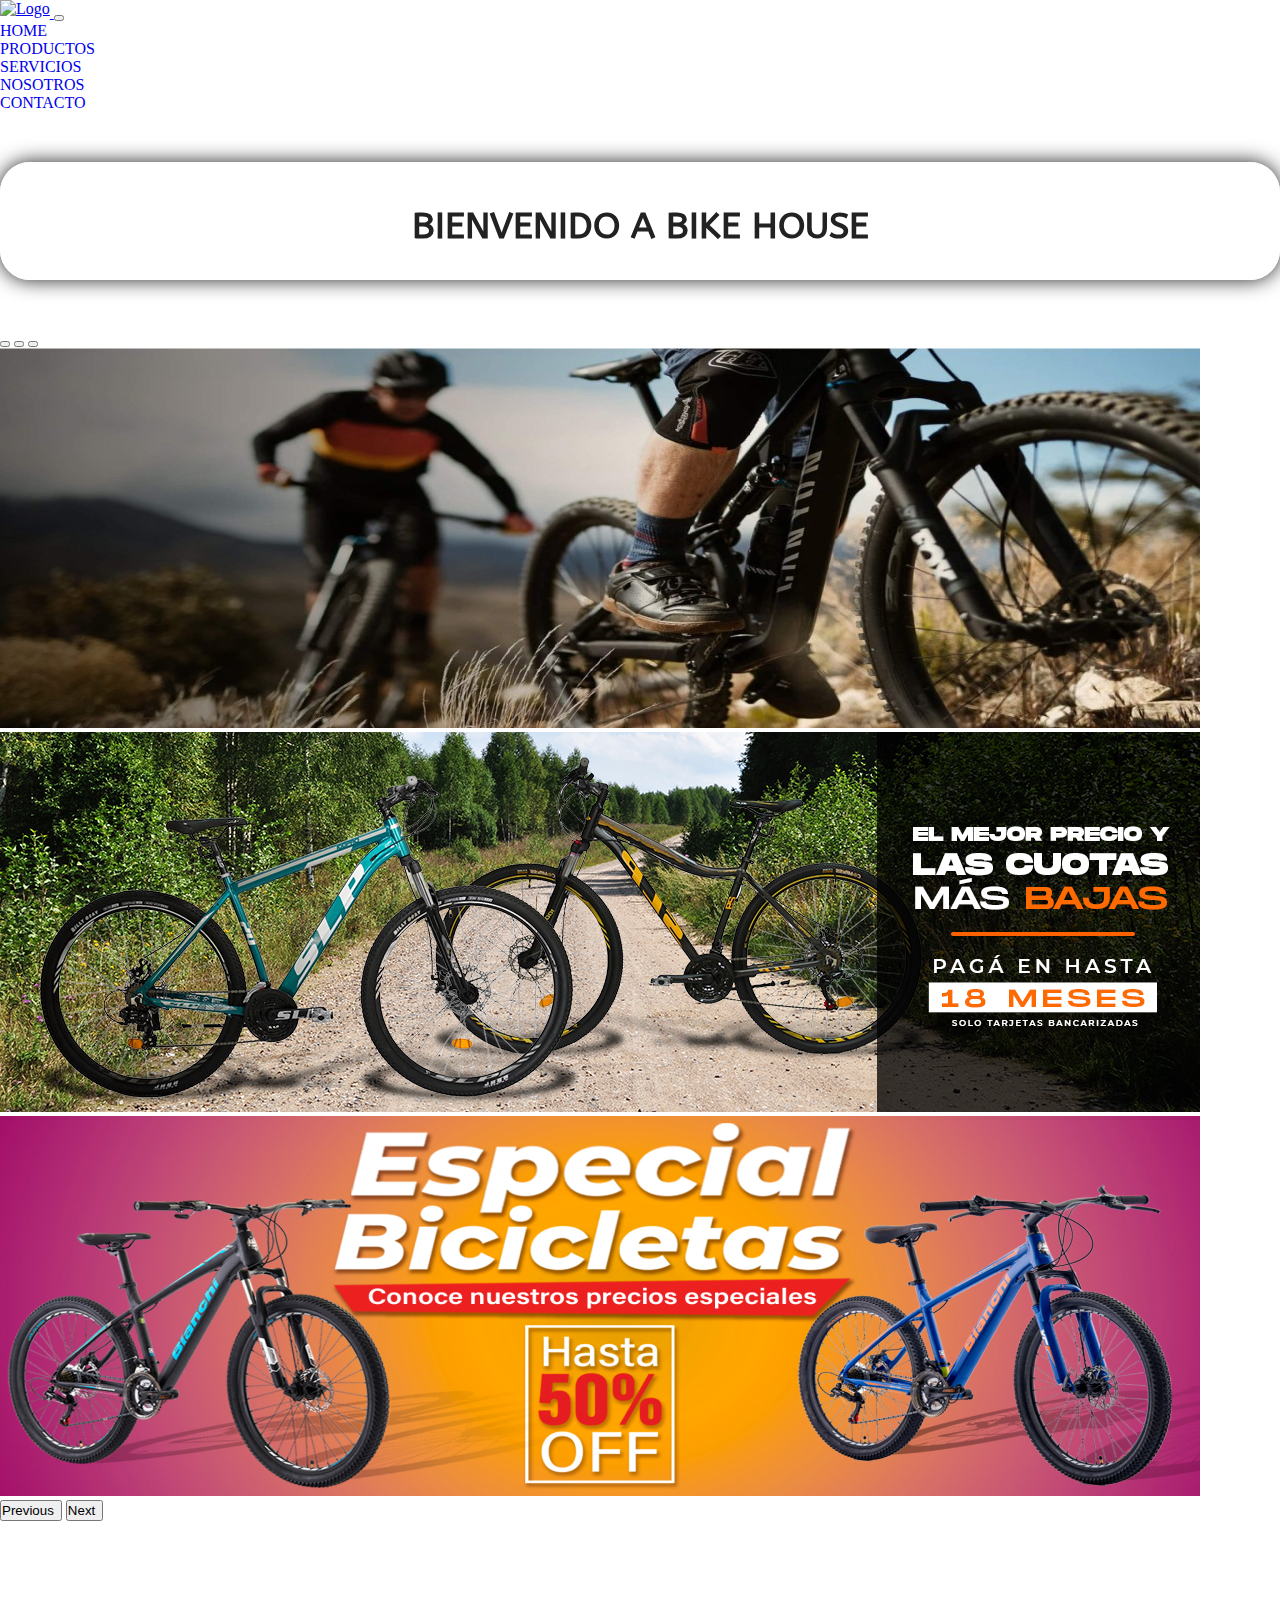
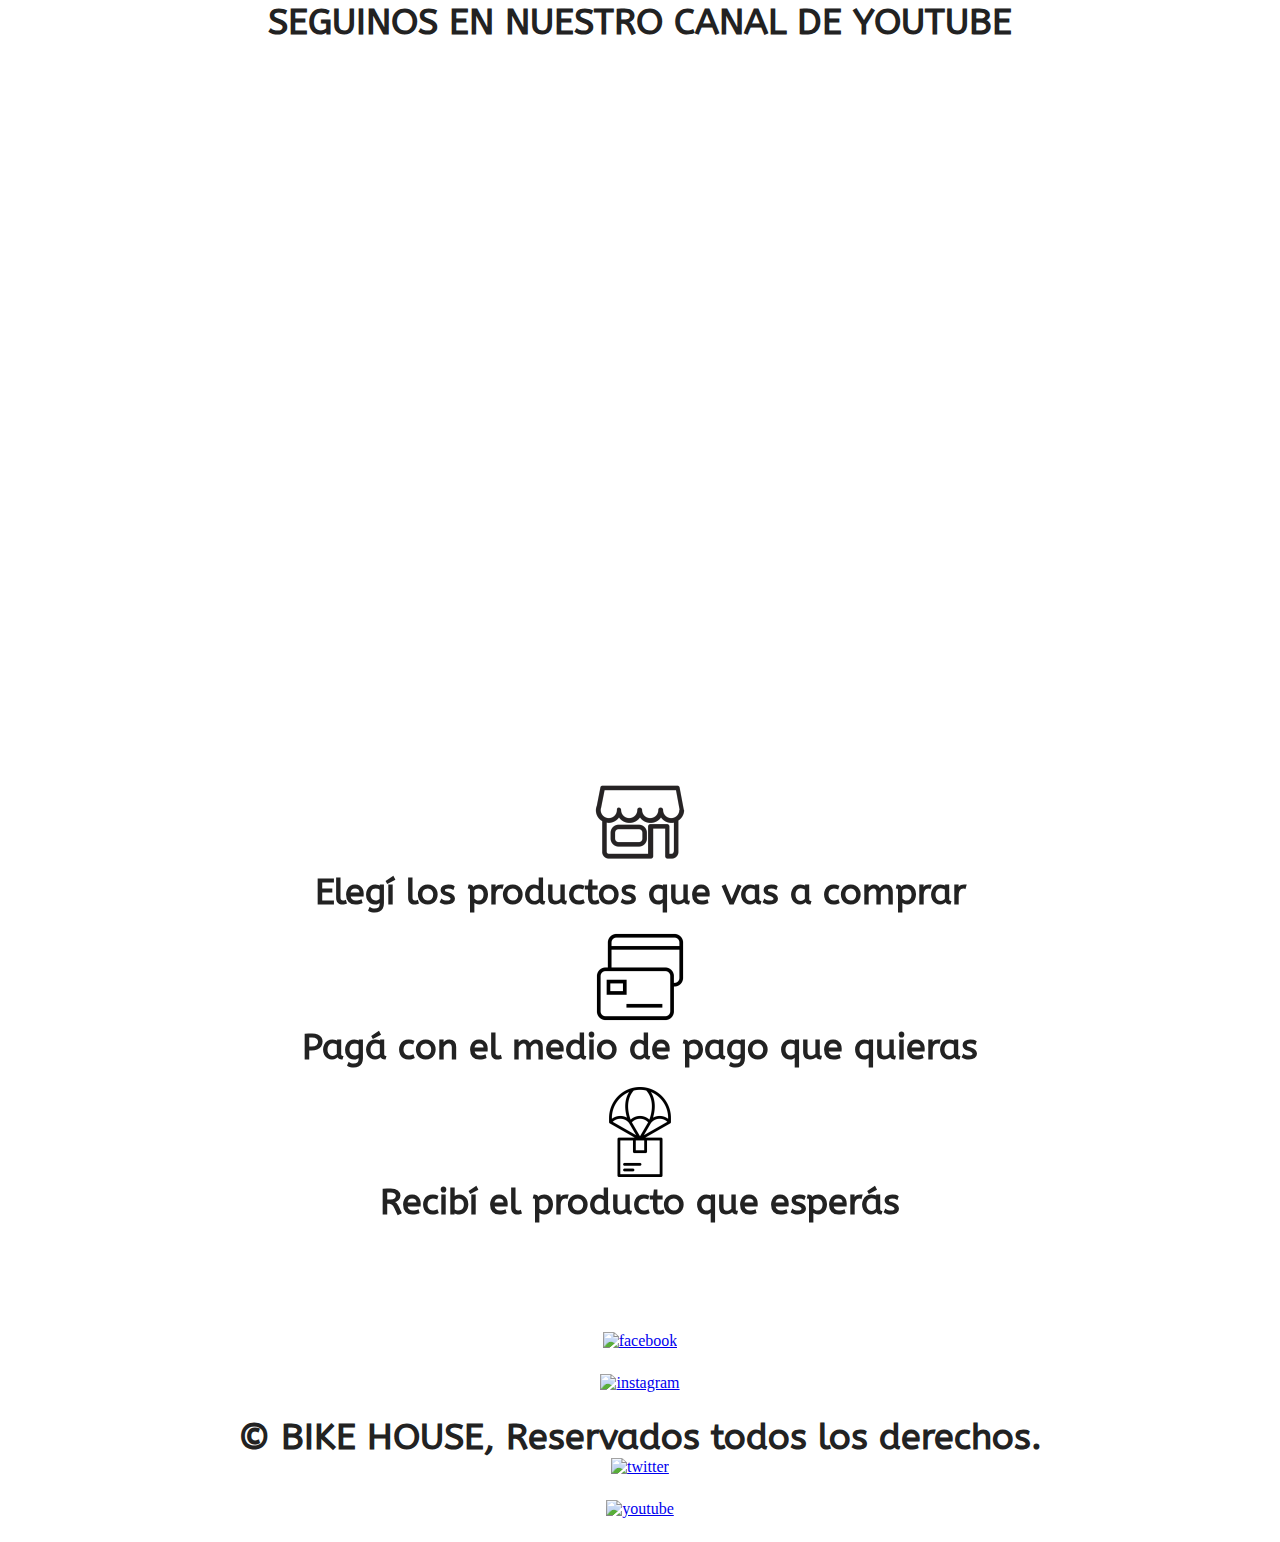
==== commit f5c929d1: "se compelto algunos alts" ====
--- a/index.html
+++ b/index.html
@@ -6,6 +6,12 @@
     <meta name="viewport" content="width=device-width, initial-scale=1.0">
     <title>BIKE HOUSE - HOME</title>
     <link rel="shortcut icon" href="images/LOGO.png" type="image/x-icon">
+
+    
+    <meta name="description" content="En nuestra tienda online encontrarás una amplia selección de bicicletas de alta calidad. Compra la bicicleta de tus sueños aquí al mejor precio. Envío gratis en todas nuestras bicicletas.">
+    <meta name="keywords" content="Venta de bicicletas, Bicicletas online, Bicicletas de carretera, Bicicletas de montaña, Comprar bicicletas, Tienda de bicicletas, Bicicletas de alta calidad, Envío gratis.">
+
+
     <!-- LINK CSS BOOTSTRAP -->
     <link href="https://cdn.jsdelivr.net/npm/bootstrap@5.3.0-alpha3/dist/css/bootstrap.min.css" rel="stylesheet" integrity="sha384-KK94CHFLLe+nY2dmCWGMq91rCGa5gtU4mk92HdvYe+M/SXH301p5ILy+dN9+nJOZ" crossorigin="anonymous">
     <!-- LINK CSS BOOTSTRAP -->
@@ -65,13 +71,13 @@
           </div>
           <div class="carousel-inner">
             <div class="carousel-item active">
-              <img src="images/m1_banner_02-scaled-1 (1).jpg" class="d-block w-100" alt="...">
+              <img src="images/m1_banner_02-scaled-1 (1).jpg" class="d-block w-100" alt="promo bicicleta">
             </div>
             <div class="carousel-item">
-              <img src="images/banner_mobile_265.jpg" class="d-block w-100" alt="...">
+              <img src="images/banner_mobile_265.jpg" class="d-block w-100" alt="cuotas en pago de bicicletas">
             </div>
             <div class="carousel-item">
-              <img src="images/banner 2 especial bicicletas MARZO 2023 1920 x 750.jpg" class="d-block w-100" alt="...">
+              <img src="images/banner 2 especial bicicletas MARZO 2023 1920 x 750.jpg" class="d-block w-100" alt="promo especial de bicicletas">
             </div>
           </div>
           <button class="carousel-control-prev" type="button" data-bs-target="#carouselExampleIndicators" data-bs-slide="prev">
@@ -87,7 +93,7 @@
         <!-- CAROUSEL -->
 
         <!-- VIDEO -->
-        <H1>SEGUINOS EN NUESTRO CANAL DE YOUTUBE</H1>
+        <h2>SEGUINOS EN NUESTRO CANAL DE YOUTUBE</h2>
         <div class="row centrar">
           <div class="col-lg-6 col-12">
             <iframe class="video" src="https://www.youtube.com/embed/2kovwfIfQFY" title="YouTube video player" frameborder="0" allow="accelerometer; autoplay; clipboard-write; encrypted-media; gyroscope; picture-in-picture; web-share" allowfullscreen></iframe>
@@ -101,17 +107,17 @@
           <div class="row centrar">
             <div class="col-lg-4 col-12">
                 <img src="images/market.png" alt="facebook">
-                <h1>Elegí los productos que vas a comprar</h1>
+                <h2>Elegí los productos que vas a comprar</h2>
                 <p>Si querés más de uno, sumalos a tu carrito</p>
             </div>
             <div class="col-lg-4 col-12">
                 <img src="images/tarjeta.png" alt="instagram">
-                <h1>Pagá con el medio de pago que quieras</h1>
+                <h2>Pagá con el medio de pago que quieras</h2>
                 <p>Comprá con seguridad: usamos la tecnología de Mercado Pago.</p>
             </div>
             <div class="col-lg-4 col-12">
                 <img src="images/envio.png" alt="twitter">
-                <h1>Recibí el producto que esperás</h1>
+                <h2>Recibí el producto que esperás</h2>
                 <p>Elegí la forma de entrega que prefieras ¡y listo! Aseguramos tu entrega con Mercado Envíos.</p>
             </div>
           </div>
@@ -133,7 +139,7 @@
                    <a href="https://www.instagram.com/" target="_blank"><img   class="img" src="images/ig.png" alt="instagram"></a>
                 </div>
                 <div class="col-lg-4 col-12">
-                    <h3 class="centrar">© BIKE HOUSE, Reservados todos los derechos.</h3>
+                    <h3>© BIKE HOUSE, Reservados todos los derechos.</h3>
                 </div>
                 <div class="col-lg-2 col-12">
                     <a href="https://twitter.com/home?lang=es" target="_blank"><img  class="img" src="images/tw.png" alt="twitter"></a>
--- a/css/style.css
+++ b/css/style.css
@@ -1,214 +1,184 @@
-*{
-    margin: 0;
-    padding-left: 0;
-    overflow-x: hidden;
+.contenedor {
+  backdrop-filter: blur(10px);
+  justify-content: center;
+  padding: 0;
 }
 
-label{
-    color:#222;
-	font-family: "ABeeZee";
-	font-weight: bold;
-	font-size: 36px;
-	text-align: center;
-	padding-top: 50px; 
+li {
+  list-style: none;
+}
+li a {
+  text-decoration: none;
 }
 
-li{
-    list-style: none;
+* {
+  margin: 0;
+  padding-left: 0;
+  overflow-x: hidden;
 }
 
-
-.nosotros{
-    overflow-x: hidden;
-    background-image: url(../images/FONDO\ NOSOTROS.jpg);
-    background-repeat: no-repeat;
-    background-attachment: fixed;
-    background-size: cover;
-    overflow-x: hidden;
-    display: flex;
-    flex-direction: column;
-
+label {
+  color: #222;
+  font-family: "ABeeZee";
+  font-weight: bold;
+  font-size: 36px;
+  text-align: center;
+  padding-top: 50px;
 }
 
-.productos{
-    overflow-x: hidden;
-    background-image: url(../images/FONDO\ PRODUCTOS.jpg);
-    background-repeat: no-repeat;
-    background-attachment: fixed;
-    background-size: cover;
-    overflow-x: hidden;
-    display: flex;
-    flex-direction: column;
-
-}
-.servicios {
-    overflow-x: hidden;
-    background-image: url(../images/FONDOSERVICIOS.jpg);
-    background-repeat: no-repeat;
-    background-attachment: fixed;
-    background-size: cover;
-    overflow-x: hidden;
-    display: flex;
-    flex-direction: column;
-
+h1 {
+  color: #222;
+  font-family: "ABeeZee";
+  font-weight: bold;
+  font-size: 36px;
+  text-align: center;
+  padding-top: 50px;
 }
 
-
-h1{
-    color:#222;
-	font-family: "ABeeZee";
-	font-weight: bold;
-	font-size: 36px;
-	text-align: center;
-	padding-top: 50px;
+h2 {
+  color: #222;
+  font-family: "ABeeZee";
+  font-weight: bold;
+  font-size: 36px;
+  text-align: center;
 }
 
-h3{
-    color:#222;
-	font-family: "ABeeZee";
-	font-weight: bold;
-	font-size: 36px;
-	text-align: center;
-	padding-top: 50px; 
+h3 {
+  color: #222;
+  font-family: "ABeeZee";
+  font-weight: bold;
+  font-size: 36px;
+  text-align: center;
 }
 
-p{
-    color: #ffffff;
-	font-family: "ABeeZee";
-	font-weight: bold;
-	text-align: center;
-    justify-content: center;
+p {
+  color: #fff;
+  font-family: "ABeeZee";
+  font-weight: bold;
+  text-align: center;
+  justify-content: center;
 }
 
-
-
-.blanco{
-    color: #ffffff;
-	font-family: "ABeeZee";
-	font-weight: bold;
-	text-align: center;
-    justify-content: center;
+.centrar {
+  justify-content: center;
+  text-align: center;
+  padding-top: 40px;
 }
 
-.contacto{
-    overflow-x: hidden;
-    background-image: url(../images/FONDO\ CONTACTO.jpg);
-    background-repeat: no-repeat;
-    background-attachment: fixed;
-    background-size: cover;
-    overflow-x: hidden;
-    display: flex;
-    flex-direction: column;
-
+.titulo {
+  border-radius: 30px;
+  padding: 2rem 3rem;
+  text-align: center;
+  color: #222;
+  border: 3px solid #fff;
+  box-shadow: 0px 0px 20px #222;
+  backdrop-filter: blur(10px);
+  padding-bottom: 30px;
+  padding-top: 40px;
 }
 
+.carrusel {
+  padding-bottom: 80px;
+}
 
-.home {
-    overflow-x: hidden;
-    background-image: url(../images/FONDO\ HOME.jpg);
-    background-repeat: no-repeat;
-    background-attachment: fixed;
-    background-size: cover;
-    overflow-x: hidden;
-    display: flex;
-    flex-direction: column;
+.img {
+  padding-bottom: 20px;
+}
 
+.separa {
+  padding-bottom: 50px;
+  padding-top: 50px;
+}
+
+.contorno {
+  background-color: #fff;
+  border-radius: 30px;
+  padding: 10px;
+  margin: 15px;
+  box-shadow: 0px 0px 10px #222;
+  padding-top: 10px;
+  justify-content: center;
 }
 
 .footer {
-    margin: 0;
-    background-color: white;
-    padding-top: 30px;
+  margin: 0;
+  background-color: #fff;
 }
 
-.centrar{
-    justify-content: center;
-    text-align: center;
-    padding-top: 40px;
+@media (max-width: 1920px) {
+  .video {
+    width: 900px;
+    height: 600px;
+  }
+}
+@media (max-width: 1024px) {
+  .video {
+    width: 700px;
+    height: 400px;
+  }
+}
+@media (max-width: 700px) {
+  .video {
+    width: fit-content;
+    height: fit-content;
+  }
+  .contorno {
+    height: fit-content;
+  }
+}
+.nosotros {
+  overflow-x: hidden;
+  background-repeat: no-repeat;
+  background-attachment: fixed;
+  background-size: cover;
+  overflow-x: hidden;
+  display: flex;
+  flex-direction: column;
+  background-image: url(../images/FONDO\ NOSOTROS.jpg);
 }
 
-.titulo{
-    border-radius: 30px;
-    padding: 2rem 3rem;
-    text-align: center;
-    color: black;
-    border: 3px solid #fff;
-    box-shadow: 0px 0px 10px #222;
-    backdrop-filter: blur(10px); 
-    padding-bottom: 30px;
-    padding-top: 40px;
+.productos {
+  background-image: url(../images/FONDO\ PRODUCTOS.jpg);
+  overflow-x: hidden;
+  background-repeat: no-repeat;
+  background-attachment: fixed;
+  background-size: cover;
+  overflow-x: hidden;
+  display: flex;
+  flex-direction: column;
 }
 
-.contenedor{
-    backdrop-filter: blur(10px); 
-    justify-content: center;
-    padding: 0;
+.servicios {
+  background-image: url(../images/FONDOSERVICIOS.jpg);
+  overflow-x: hidden;
+  background-repeat: no-repeat;
+  background-attachment: fixed;
+  background-size: cover;
+  overflow-x: hidden;
+  display: flex;
+  flex-direction: column;
 }
 
-.carrusel{
-    padding-bottom: 80px;
+.contacto {
+  overflow-x: hidden;
+  background-repeat: no-repeat;
+  background-attachment: fixed;
+  background-size: cover;
+  overflow-x: hidden;
+  display: flex;
+  flex-direction: column;
+  background-image: url(../images/FONDO\ CONTACTO.jpg);
 }
 
-
-.img{
-    padding-bottom: 20px;
+.home {
+  overflow-x: hidden;
+  background-repeat: no-repeat;
+  background-attachment: fixed;
+  background-size: cover;
+  overflow-x: hidden;
+  display: flex;
+  flex-direction: column;
+  background-image: url(../images/FONDO\ HOME.jpg);
 }
 
-.separa{
-    padding-bottom: 50px;
-    padding-top: 50px;
-}
-
-.contorno{
-    background-color: white;
-    border-radius: 30px;
-    padding: 10px;
-    margin: 15px;
-    box-shadow: 0px 0px 10px #222;
-    padding-top: 10px;
-    justify-content: center;
-}
-
-.contorno_s{
-    background-color: white;
-    border-radius: 30px;
-    padding: 10px;
-    margin: 15px;
-    box-shadow: 0px 0px 10px #222;
-    padding-top: 10px;
-    justify-content: center;
-}
-
-
-@media(max-width: 1920px){
-    .video{
-        width: 900px;
-        height: 600px;
-    }
-
-
-
-}
-
-@media(max-width: 1024px){
-    .video{
-        width: 700px;
-        height: 400px;
-    }
-
-
-
-}
-
-@media (max-width: 700px){
-    .video{
-        width: fit-content;
-        height: fit-content;
-    }
-    .contorno{
-        height: fit-content;
-        width: fit-content;
-    }
-
-}
-
+/*# sourceMappingURL=style.css.map */
